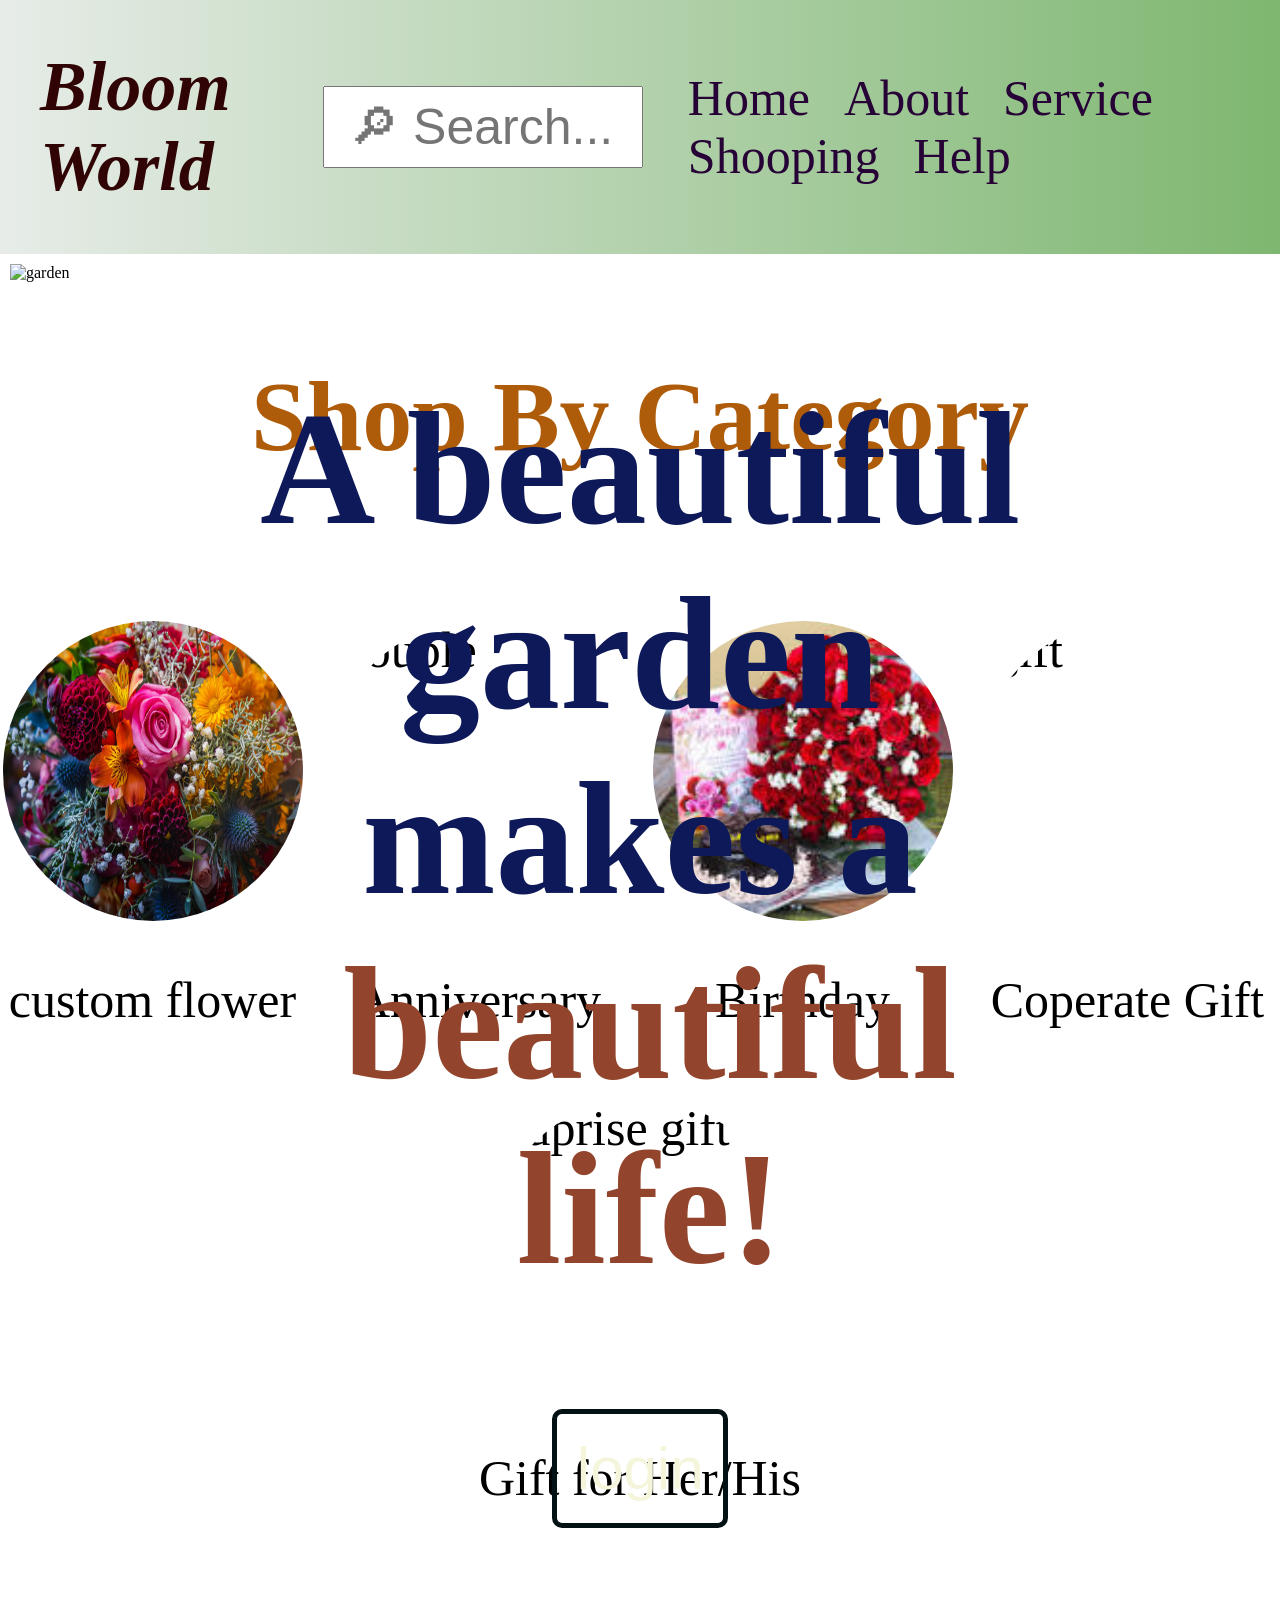
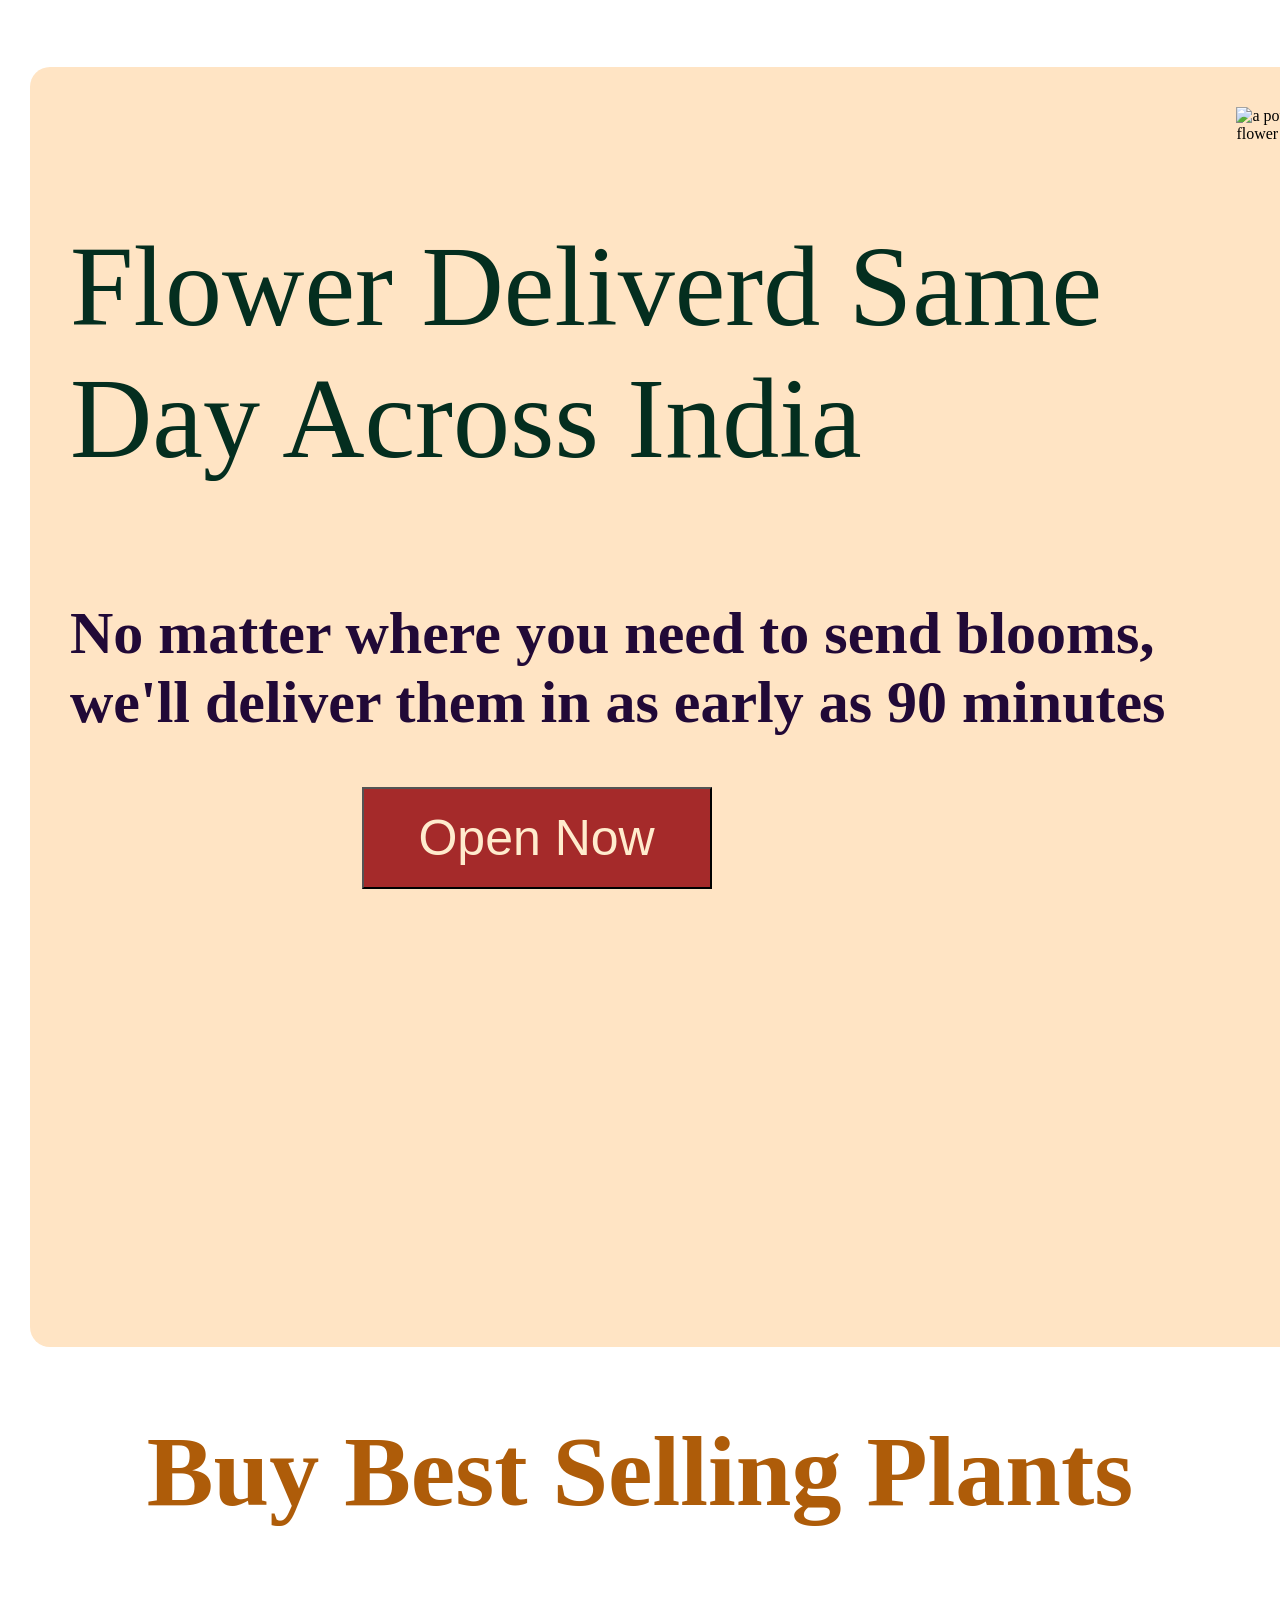
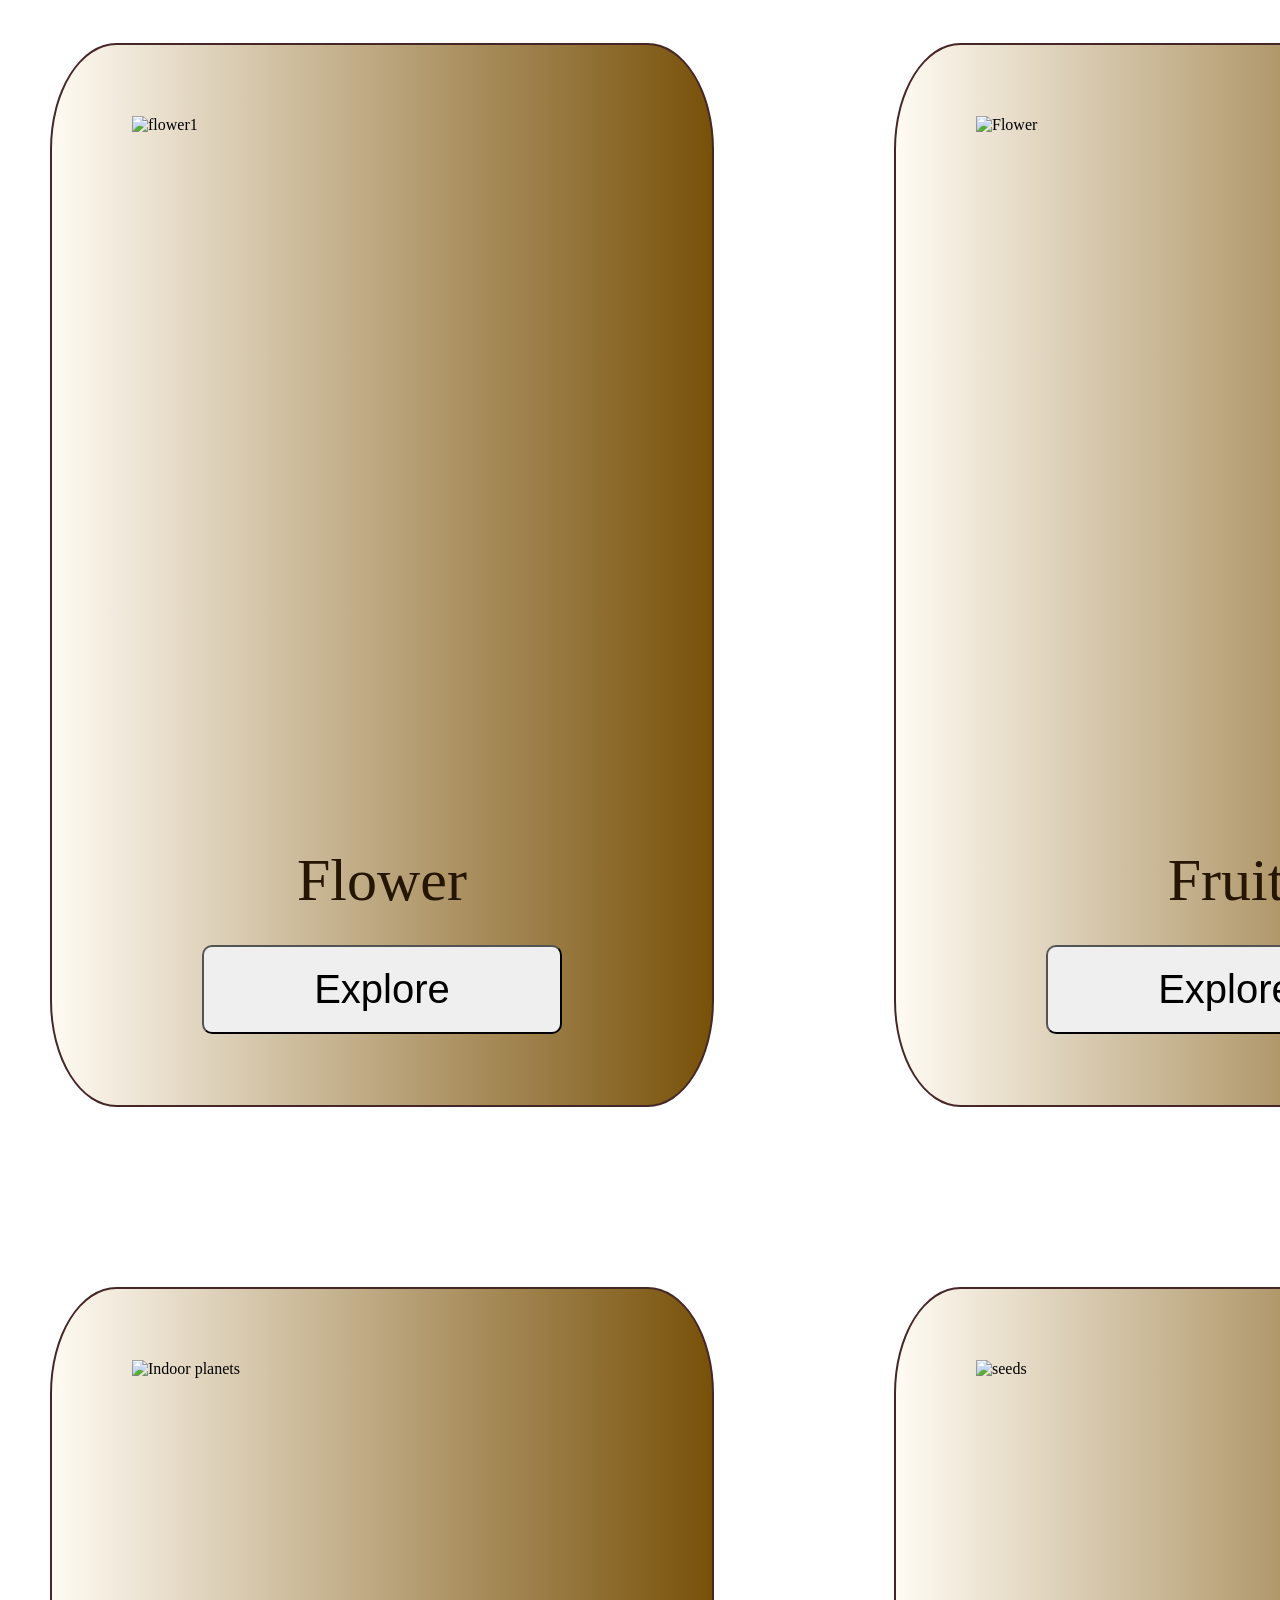
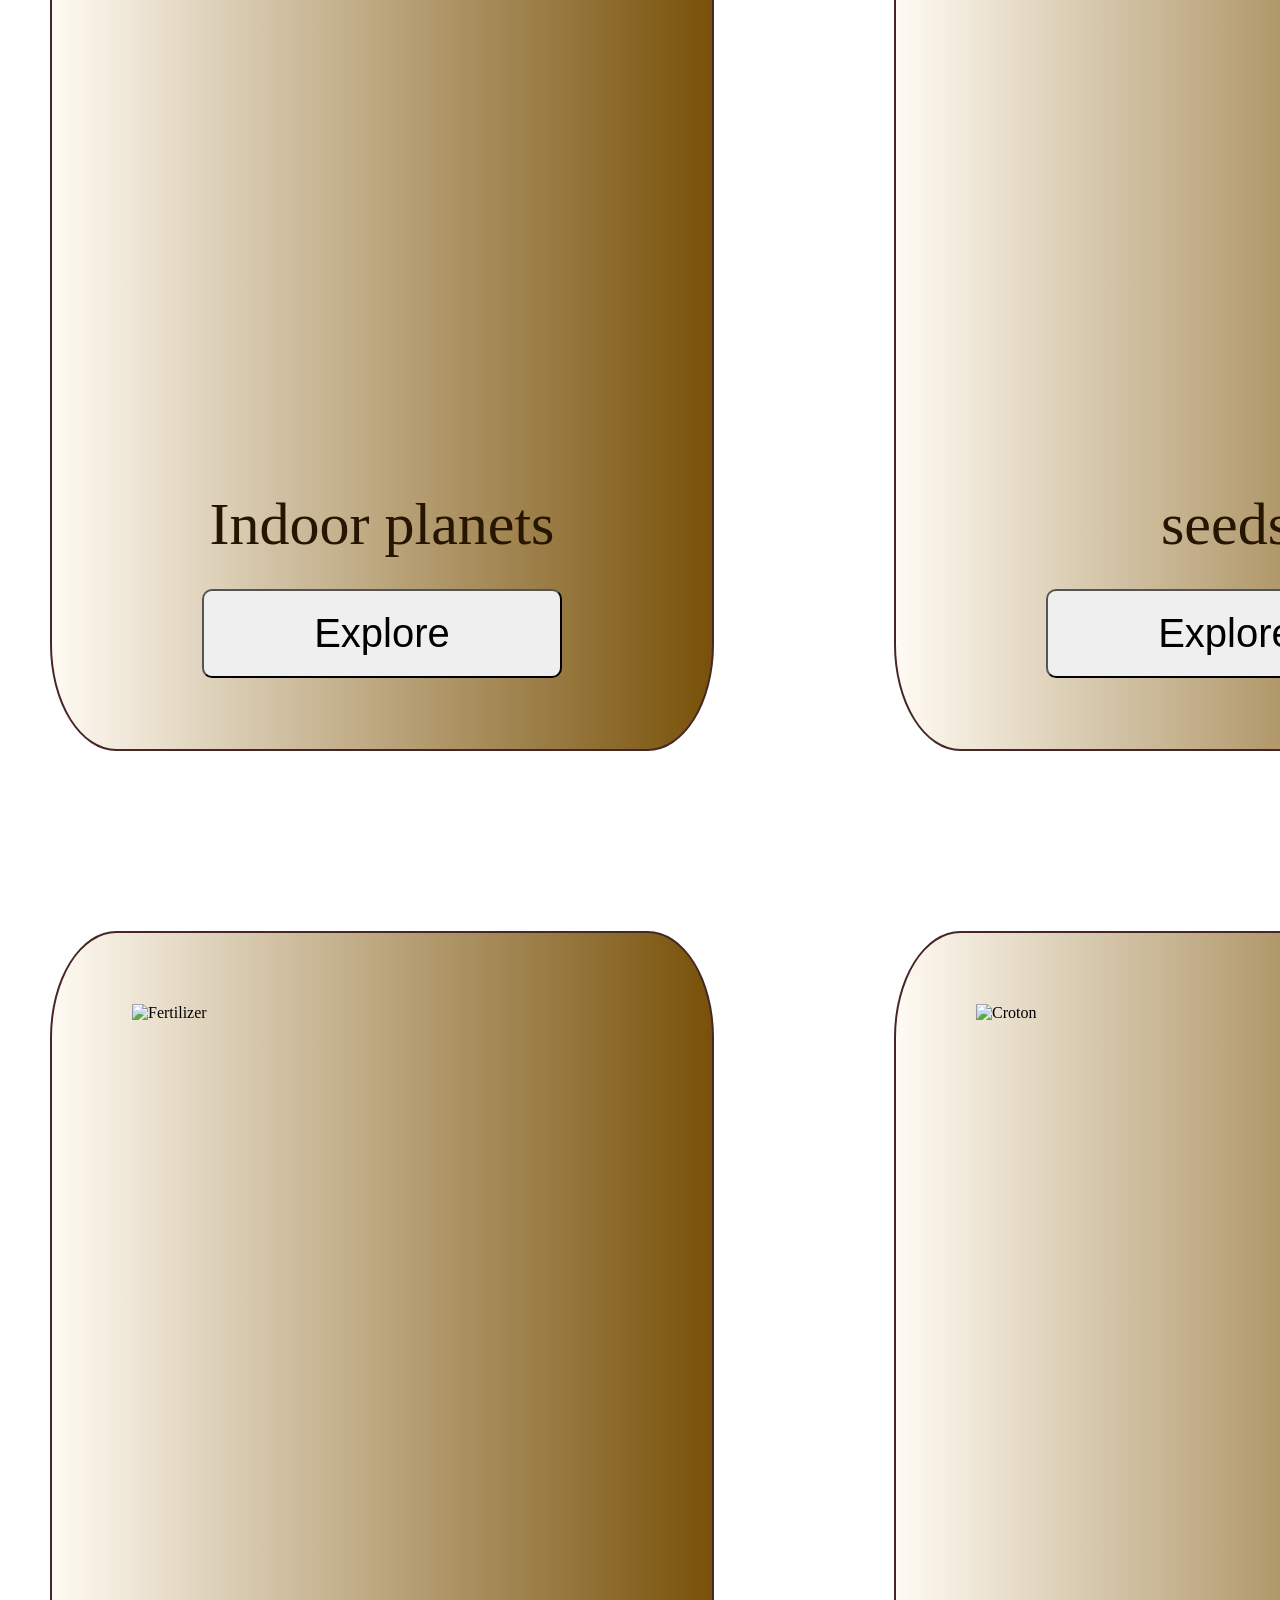
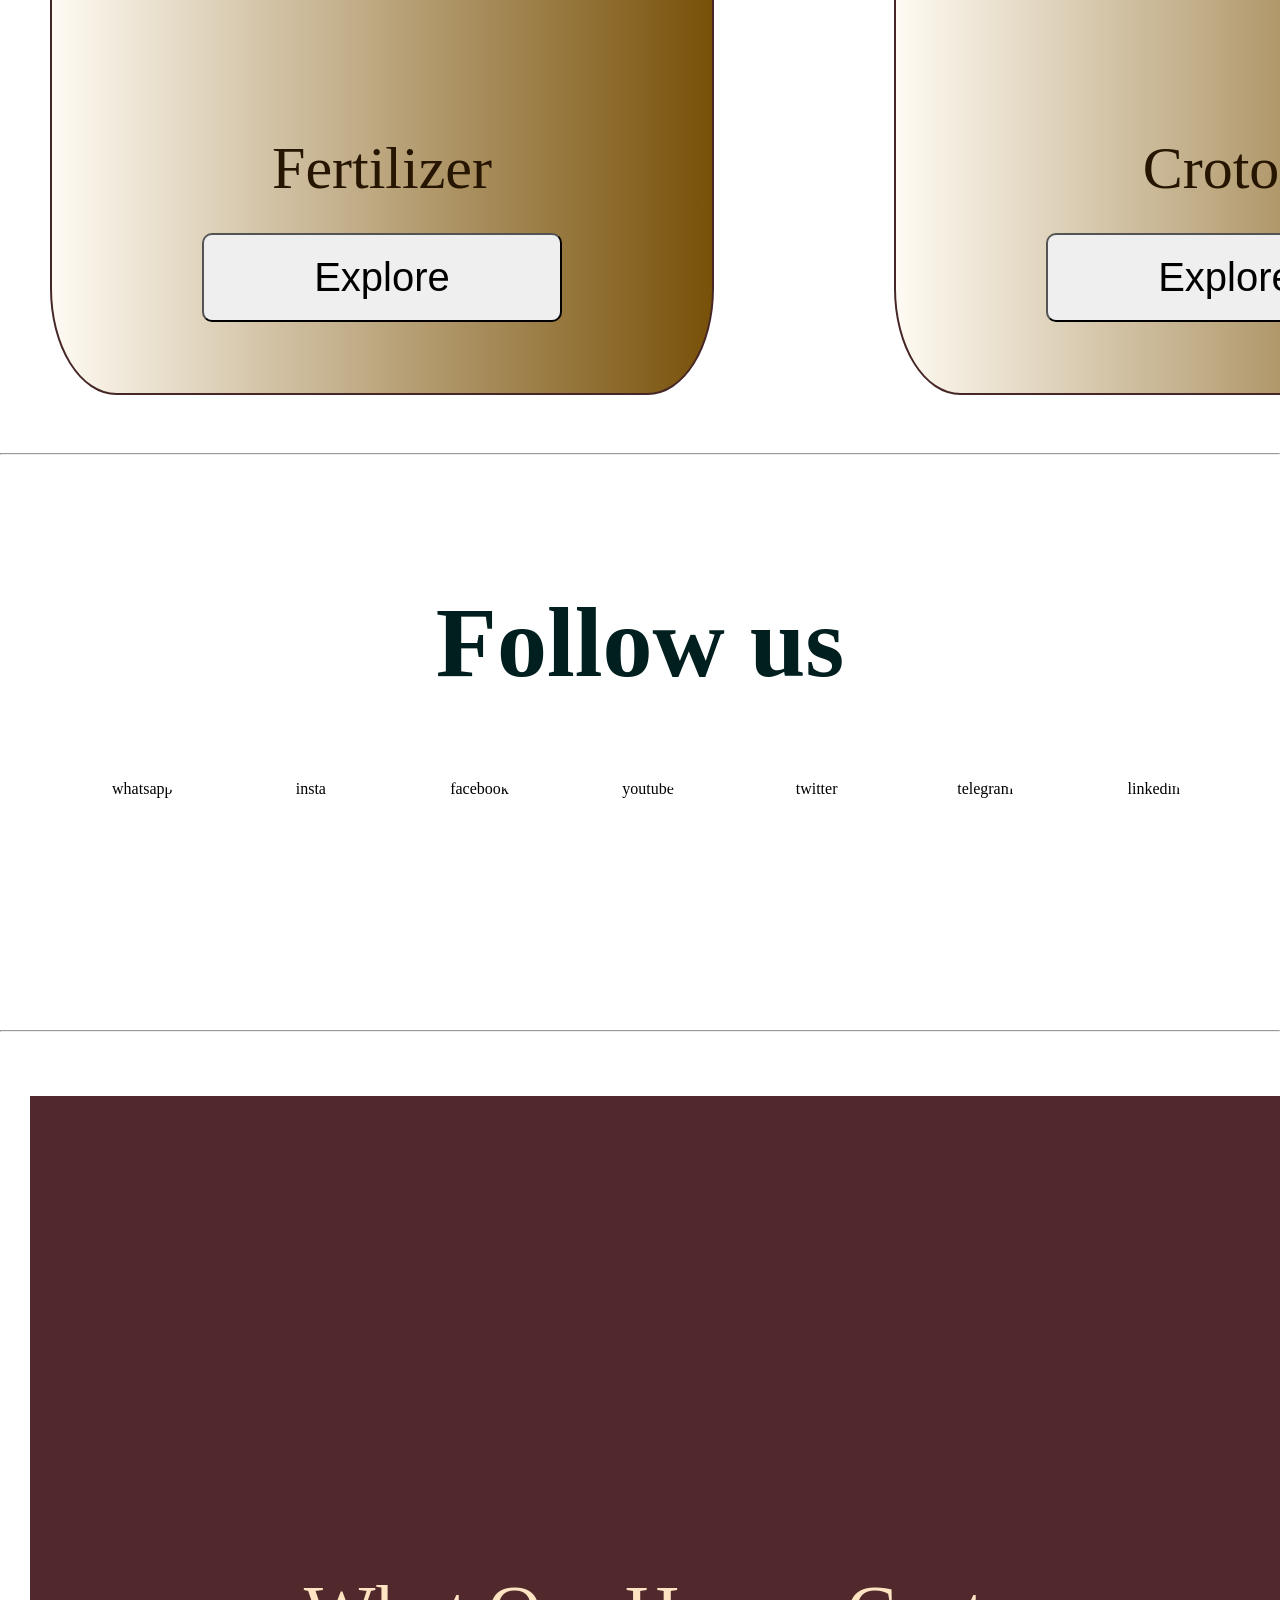
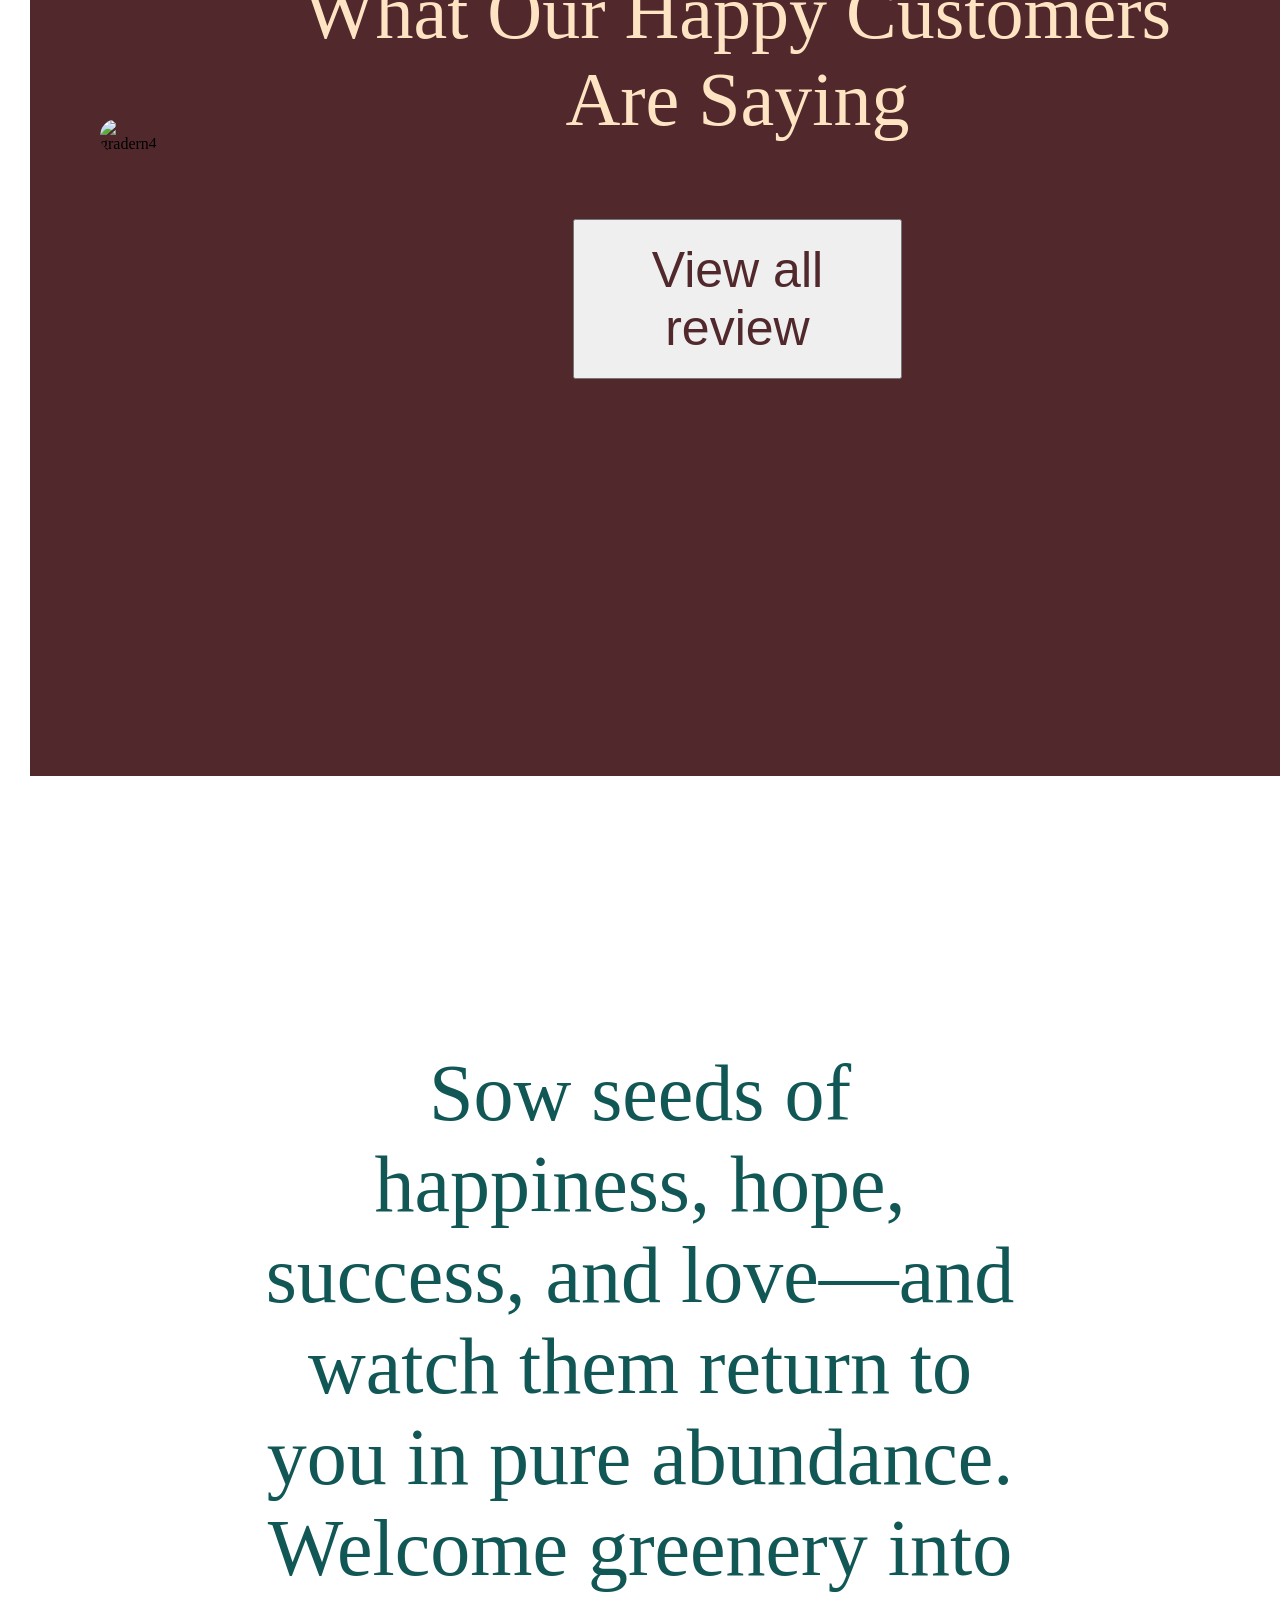
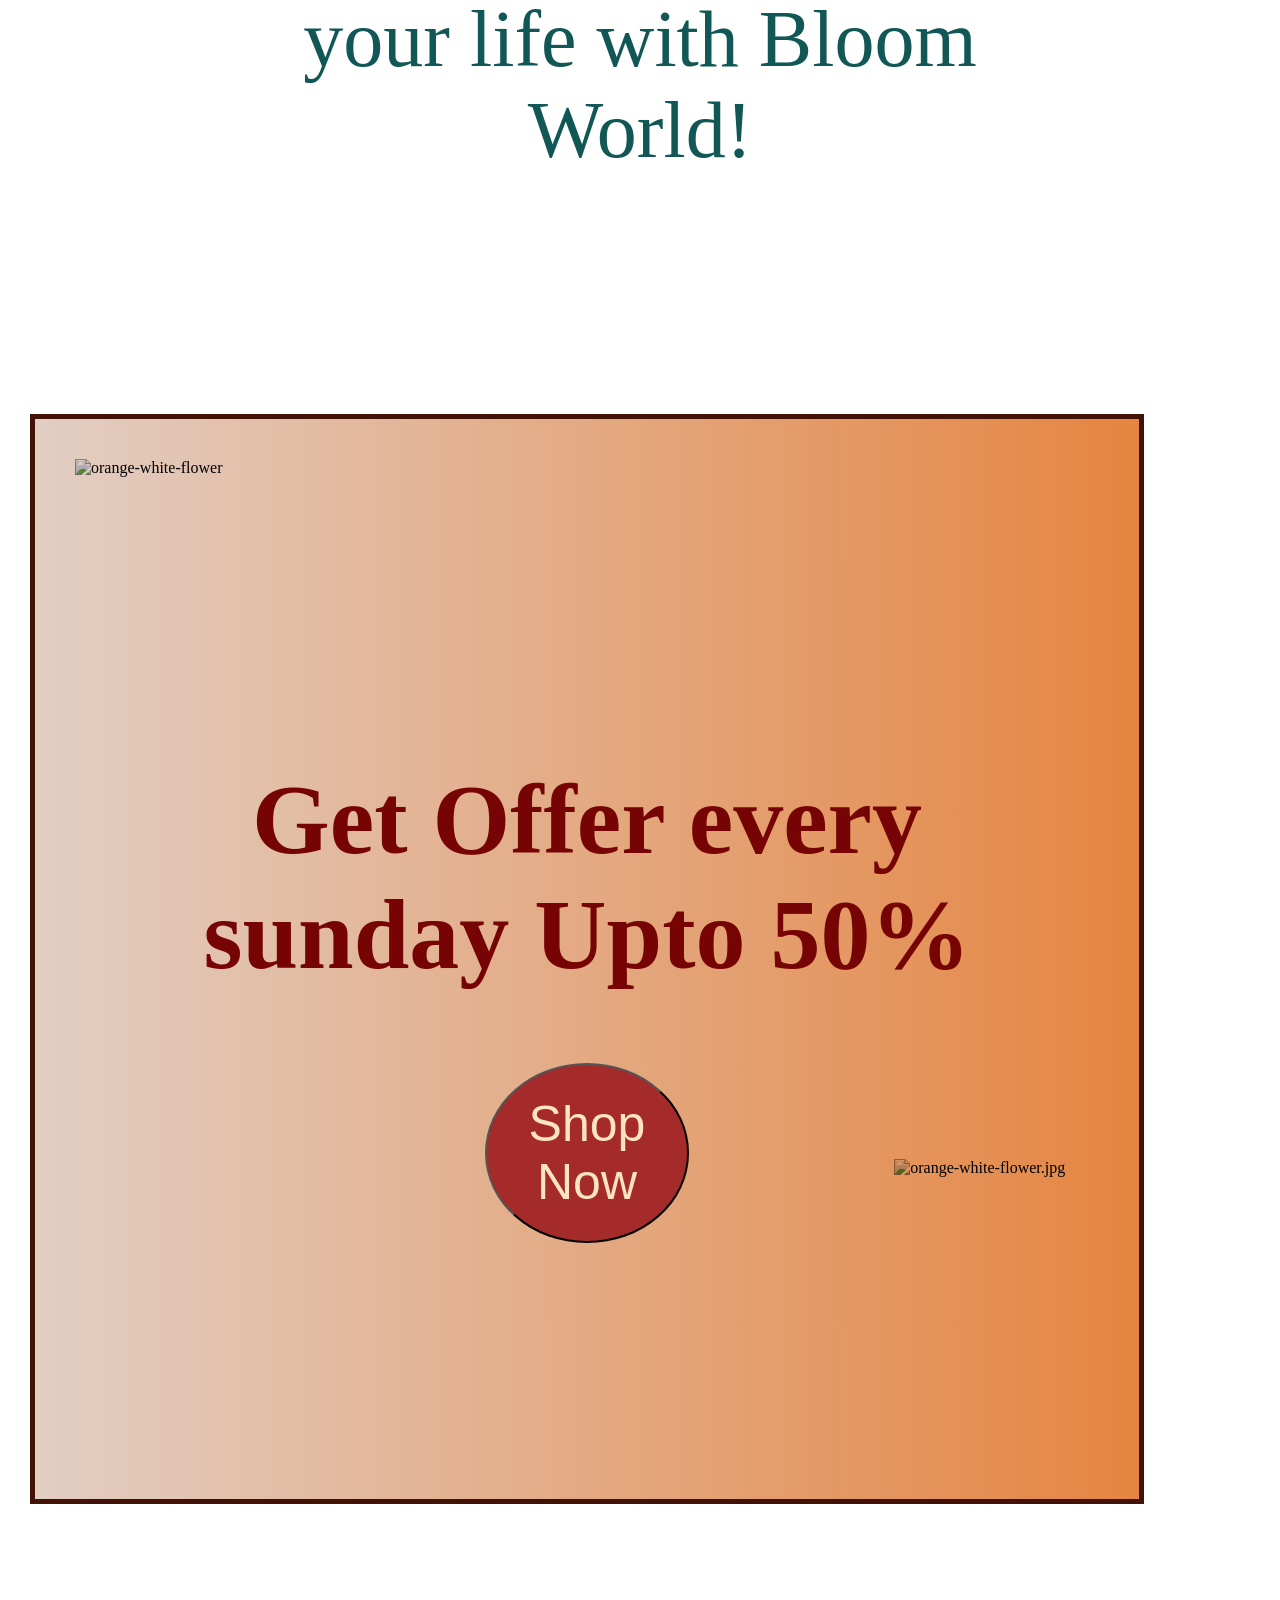
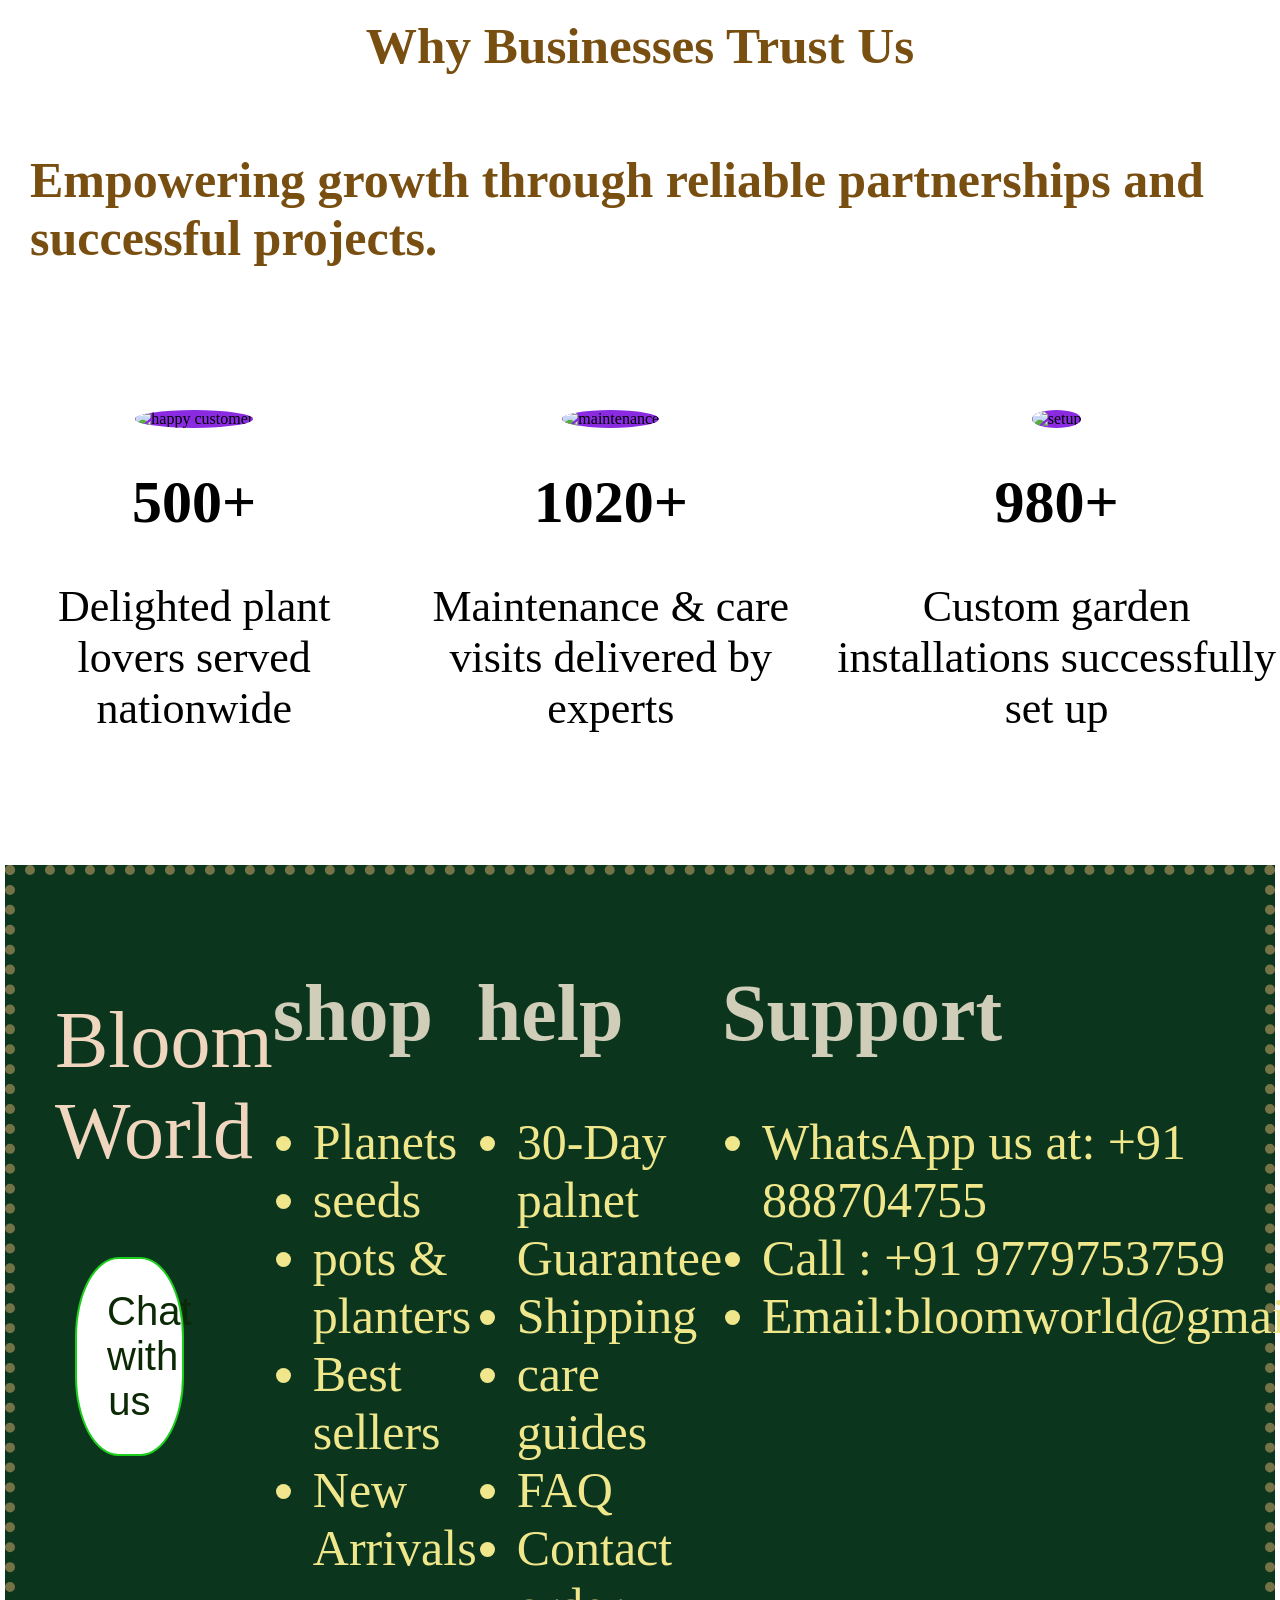
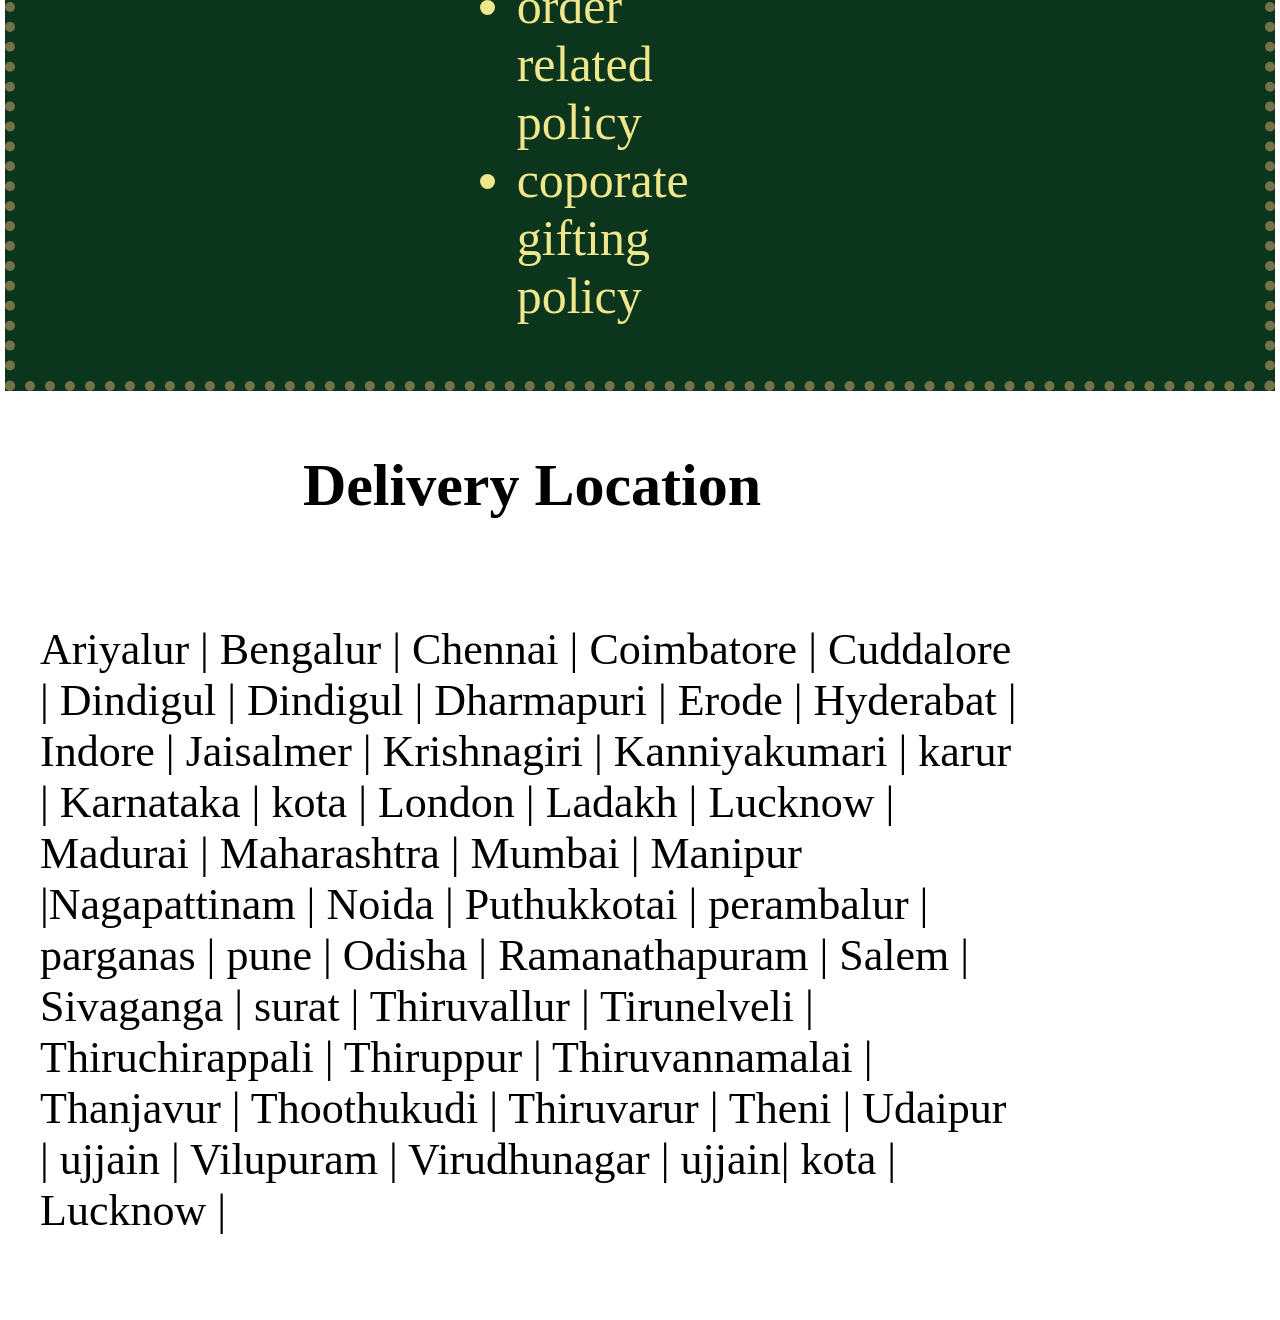
==== index.html @ 26822113 "Rename BloomWorld.html to index.html" ====
<!DOCTYPE html>
<html lang="en">
<head>
    <meta charset="UTF-8">
    <meta name="viewport" content="width=device-width, initial-scale=1.0">
    <title>Bloom world</title>
    <link rel="stylesheet" href="BloomWorld.css">
    <link rel="stylesheet" href="mediaquery.css">
</head>
<body>
  <div id="main-container">
   
    <header>
      <div class="header-box1">
         <h1>Bloom World</h1>
      </div>
      <div class="header-box2">
        <input type="text" placeholder=" 🔎︎ Search...">     
      </div>
      <div class="header-box3">
         <nav>
          <a href="#">Home</a>
          <a href="#">About</a>
          <a href="#">Service</a>
          <a href="#">Shooping</a>  
          <a href="#">Help</a>  
         </nav>
      </div>
     </header>
      <div id="gardern">
       <img src="image/flower garden.avif" alt="garden" id="gardern-img">
    </div>
     <div id="image-quotes">
        <h1>A beautiful garden makes a <span>beautiful life!</span>  </h1>
         <div class="login"><p>login</p></div> 
     </div>
   
   <session>
      <h1 id="available-cag">Shop By Category</h1>
    <div id="list">

      <div class="list1">
        <img src="flower.jpg" alt="flower">
        <p>custom flower</p>
      </div>
      <div class="list1">
         <img src="D:\css\css task\couple.jpg" alt="couple">
          <p>Anniversary</p>    
      </div>
      <div class="list1">
         <img src="cake.jpg" alt="cake">
          <p>Birthday</p>
      </div>
      <div class="list1">
         <img src="D:\css\css task\gift bag.jpg" alt="gift">
          <p>Coperate Gift</p>
      </div>
     <div class="list1">
         <img src="D:\css\css task\suprise gift.jpg" alt="suprise gift">
         <p>Gift for Her/His</p>
     </div>
     </div>
    </session>
    
    <session id="potpic">
     <div>
        <p>Flower Deliverd Same Day Across India</p>
        <h2>No matter where you need to send blooms, we'll deliver them in as early as 90 minutes</h2>
        <button>Open Now</button>
     </div>
        <div> <img src="D:\css\css task\a pot flower.jpg" alt="a pot flower"></div>     
    </session>

    <div id="palnet-conatiner">
        <h1>Buy Best Selling Plants</h1>
        <div class="palnet-List">
           <div class="palnet-button">
             <img src="image\flower1.jpg" alt="flower1">
             <p>Flower</p>
             <button>Explore</button>
            </div>
            <div class="palnet-button"><img src="D:\css\css task\image\fruit1.jpg" alt="Flower">
             <p>Fruit</p>
            <button>Explore</button>
          </div>
           <div class="palnet-button"> <img src="D:\css\css task\image\Hangingplanet1.jpg" alt="Hanging Planets">
           <p>Hanging Planets</p>
          <button>Explore</button>
        </div>
            <div class="palnet-button"><img src="D:\css\css task\image\indoorplanet1.jpg" alt="Indoor planets">
             <p>Indoor planets</p>
            <button>Explore</button>
          </div>
            <div class="palnet-button"><img src="D:\css\css task\image\seed.jpg" alt="seeds">
             <p>seeds</p>
            <button>Explore</button>
          </div>
            <div class="palnet-button"><img src="D:\css\css task\image\comboflower.jpg" alt="Combo flowers">
             <p>Combo flowers</p>
             <button>Explore</button>
            </div>
            <div class="palnet-button"><img src="D:\css\css task\image\fertilizer.jpg" alt="Fertilizer">
             <p>Fertilizer</p>
             <button>Explore</button>
            </div>
            <div class="palnet-button"><img src="D:\css\css task\image\Croton.jpg" alt="Croton">
             <p>Croton</p>
             <button>Explore</button>
            </div>
            <div class="palnet-button"><img src="D:\css\css task\image\vegetable.jpg" alt="Vegetable">
             <p>Vegetable</p>
             <button>Explore</button>
            </div>
        </div>
    </session>
    
    <hr>
   
    <session id="Follow-site-head">
        <h1>Follow us</h1>
        <div id="Follow-site-categ">
          <img src="D:\css\css task\image\whatsapp.jpg" alt="whatsapp">
          <img src="D:\css\css task\insta.jpg" alt="insta">
          <img src="D:\css\css task\facebook.jpg" alt="facebook">
          <img src="D:\css\css task\image\youtube.png" alt="youtube">
          <img src="D:\css\css task\image\twitter.jpg" alt="twitter">
          <img src="D:\css\css task\image\telegram.jpg" alt="telegram" >
         <img src="D:\css\css task\image\linkedin.png" alt="linkedin">
        </div>
    </session>

    <hr>

    <session id="review-session">    
         <div class="review-session1">
             <img src="D:\css\css task\image\garden4.jpg" alt="gradern4">          
        </div> 
        <div class="review-session2">
             <p class="para">What Our Happy Customers Are Saying</p>
             <button>View all review</button>
        </div> 
    </session>


<session>
  <div id="plant-quotes1">
    <p>Sow seeds of happiness, hope, success, and love—and watch them return to you in pure abundance. Welcome greenery into your life with Bloom World!</p>
  </div>
</session>


    <session id="flower-template">
        <div class="flower-offer-sess1">
            <img src="D:\css\css task\image\orange-white-flower.jpg" alt="orange-white-flower"> 
        </div>
       <div class="flower-offer-sess2">
         <h1 >Get Offer every sunday Upto 50%</h1>
         <button>Shop Now</button>
       </div>
       <div class="flower-offer-sess3">
            <img src="D:\css\css task\image\orange-white-flower.jpg" alt="orange-white-flower.jpg">
            </div>
        </div>
    </session>
    
<session id="maintanance-service">
<div class="maintance-purpose">
  <h1>Why Businesses Trust Us</h1>
  <h2>Empowering growth through reliable partnerships and successful projects.</h2>
</div>
<div class="service-container">
  <div class="service-box1">
    <img src="D:\css\css task\image\happy customer.jpg" alt="happy customer">
    <h1>500+</h1> 
       <p> Delighted plant lovers served nationwide</p></div> 
  <div class="service-box1">
    <img src="D:\css\css task\image\maintenance.jpg" alt="maintenance"> 
   <h1>1020+</h1> 
     <p> Maintenance & care visits delivered by experts</p></div>
  <div class="service-box1">
    <img src="D:\css\css task\image\setup.jpg" alt="setup">
  <h1>980+</h1> 
     <p> Custom garden installations successfully set up</p></div>
     </div>
</session>

    <footer>
      <div  class="footerbox1">  
        <p>Bloom World</p>
        <button>Chat with us</button>
      </div>
      <div  >
        <h1>shop</h1>
        <ul>
            <li>Planets</li>
            <li>seeds</li>
            <li>pots & planters</li>
            <li>Best sellers</li>
            <li>New Arrivals</li>
        </ul>
      </div>
      <div >
        <h1>help</h1>
        <ul>
            <li>30-Day palnet Guarantee</li>
            <li>Shipping</li>
            <li>care guides</li>
            <li>FAQ</li>
            <li>Contact</li>
            <li>order related policy</li>
            <li>coporate gifting policy</li>

        </ul>

       </div >
       <div>
        <h1>Support</h1>
        <ul>
            <li>WhatsApp us at: +91 888704755</li>
            <li>Call : +91 9779753759</li>
            <li>Email:bloomworld@gmail.com</li>
            
        </ul>
      </div>
    </footer>   
    <div id="delivery-location-info">
      <h1>Delivery Location</h1>
      <div class="location">
          <p> Ariyalur  | Bengalur | Chennai | Coimbatore | Cuddalore | Dindigul | Dindigul | Dharmapuri | Erode | Hyderabat | Indore | Jaisalmer | Krishnagiri | Kanniyakumari | karur | Karnataka | kota | London | Ladakh | Lucknow 
            | Madurai | Maharashtra | Mumbai | Manipur |Nagapattinam | Noida | Puthukkotai | perambalur | parganas | pune | Odisha | Ramanathapuram | Salem  | Sivaganga | surat | Thiruvallur | Tirunelveli |
             Thiruchirappali | Thiruppur | Thiruvannamalai | Thanjavur | Thoothukudi | Thiruvarur | Theni | Udaipur | ujjain | Vilupuram | Virudhunagar | ujjain| kota | Lucknow | </p>

      </div>
    </div>
  </div>
</body>
</html>
---- BloomWorld.css ----
body{
    box-sizing: border-box;
    margin: 0px;
    padding: 0px;  
}
#main-container{
    width: 100%;
    overflow: hidden;
  
}
header{
    display: flex;
    justify-content: space-between;
    align-items: center;
    padding: 0px 40px;
    background:linear-gradient(to right,rgb(231, 236, 232),rgb(126, 183, 112)) ;
}
.header-box1 h1{
    font-size: 4.375rem;
    color: rgb(48, 4, 4);
    font-style: italic;
    animation: head;
    animation-duration: 5s;
    animation-iteration-count: infinite;
}
@keyframes head {
    50%{
     opacity: 0;
        transform: translateZ(20px);
    }
    100%{
        opacity: 1;
        transform: translateZ(10px);       
    } 
}

.header-box2{
   width: 40%;
   margin: 0px 30px;      
}
.header-box2 input{
   width: 100%;
   box-sizing: border-box;
   padding: 10px;
   font-size: 3.125rem;
}
.header-box3 a{
    font-size: 50px;
    text-decoration: none;
    padding: 0px 15px;
    color: rgb(38, 2, 54);
    text-decoration: none;
}

#gardern{
    position:relative;
    width: 100%;
    overflow: hidden;
}
#gardern-img{
    width: 100vw;
    height: 100vh;
    margin: 10px;
    object-fit: cover; 
}
#image-quotes{
    position: absolute;
    display: flex;
    justify-content: center;
    align-items: center;
    flex-direction: column;
    font-size: 5rem;
    width: 100%;
    color: rgb(14, 25, 89);
    top: 30%;
   
}
#image-quotes h1{
     display: flex;
     flex-direction: column;
     text-align: center;
     width: 70%;
}
#image-quotes h1 span{
    padding-left:20px ;
   color: rgb(147, 68, 44);
}
#image-quotes .login  {
    width:13%;
    text-align: center;
     border-radius: 10px;
     border: 5px solid rgb(4, 17, 20);
     
}
#image-quotes .login p{
    font-size:3.75rem;
    padding: 20px;
    margin: auto;
    font-family: 'Gill Sans', 'Gill Sans MT', Calibri, 'Trebuchet MS', sans-serif;
    transition: 1s;
    color: beige;
    animation: login;
    animation-duration: 3s;
    animation-iteration-count: infinite;
}
@keyframes login {
    50%{
     opacity: 0;
        transform: translateZ(20px);
      
    }
    100%{
        opacity: 1;
        transform: translateZ(10px);    
        color: rgb(172, 234, 164);
    } 
}
#image-quotes .login:hover{
    background-color: rgb(111, 155, 117);
    color: darkgreen;
}


#available-cag{
    display: flex;
    justify-content: center;
    align-items: center;
    font-size: 6.25rem;
    color: rgb(174, 92, 9);
}
 #list{
       display: flex;
       gap: 20px;
       flex-wrap: wrap;
       justify-content: space-around;
       align-items: center;
       padding: 80px 0px;
}
.list1 img{
    width: 300px;
    height: 300px;
    border-radius: 50%;
}
.list1{
    display: flex;
    justify-content: center;
    align-items: center;
    flex-direction: column;
    font-size: 3.125rem ;   
}


#potpic{
    display: flex;
    justify-content: space-between;
    width:95%;
    padding: 40px;
    height: 1200px;
    margin:30px ;
    background-color: bisque;
    border-radius: 20px;
}
#potpic img{
    width: 40vw;
}
#potpic p {
    width:100%;
    font-size: 7.125rem;
    color: rgb(4, 46, 31);
}
#potpic h2{
    width:100%;
    font-size: 3.75rem ;
    color: rgb(33, 9, 55);
}
#potpic button {
    width:30%;
    font-size: 50px;
    background-color: brown;
    color:blanchedalmond;
    margin-left: 25%;
    padding: 20px;
}
#potpic button:hover {
    background-color: bisque;
    color: brown;
}

#palnet-conatiner {
    width: 100%;
    
}
#palnet-conatiner h1{
    display: flex;
    justify-content: center;
    align-items: center;
    font-size: 6.25rem ;
    color: rgb(174, 92, 9);
    margin-bottom: 5%;
}
.palnet-List{
    display: grid;
    grid-template-columns: repeat(3,1fr);
    gap: 80px; 
    justify-items: center;
    align-items: center;
}
.palnet-button{
    display: flex;
    flex-direction: column;
    justify-content:center;
    align-items: center;
    width: 600px;
    height: 1000px;
    background:linear-gradient(to right,rgb(255, 251, 243),rgb(120, 81, 9));
    border-radius: 10%; 
    padding: 30px;
    margin: 50px;
    object-fit: cover;
    transition: 2s ease-in-out;
    border: 2px solid rgb(70, 38, 38);
}
.palnet-button:hover{
    background:linear-gradient(to right,rgb(247, 189, 74),rgb(119, 118, 115));
    transition: 2s ease-in-out;
     transform: scale(1.1);
}

.palnet-button img{ 
    width: 500px;
    height: 700px;
    border-top-right-radius: 50%;
    border-bottom-left-radius: 20%;
    overflow: hidden;
}

.palnet-button p{
    color:rgb(37, 21, 1);
    font-size: 3.75rem ;
    margin: 30px;
}
.palnet-button p:hover{
    color:rgb(37, 21, 1);
    font-size:  6.25rem ;
    color: blanchedalmond;
}

.palnet-button button{
    width:60%;
    font-size: 2.5rem ;
    padding:20px;
    border-radius: 10px;
}
.palnet-button button:hover{
    background-color:rgb(209, 203, 158) ;
}


#Follow-site-head{
    display: flex;
    flex-direction: column;
    text-align: center;
    margin: 50px;
   
}
#Follow-site-head h1{
     font-size:  6.25rem;
     color: rgb(2, 31, 31);
     margin: 80px 10px;
}
#Follow-site-head #Follow-site-categ{
    display: flex;
    justify-content: space-evenly;
    align-items: center;
    flex-direction:row;
   
}
#Follow-site-head #Follow-site-categ img{
    width:200px;
    height: 200px;
    border-radius: 50%;
}


#review-session{
   width:95%;
    padding: 40px;
    height: 1200px;
    margin: 5% 30px  ;
    display: flex;
    justify-content: center;
    align-items: center;
    background-color: rgb(81, 41, 44);
}

#review-session .review-session1 img{
  width: 1300px;
  height:1200px ;
  margin: 30px;
  border-radius: 20px;
}
#review-session .review-session2{
    display: flex;
    flex-direction: column;
    justify-content: center;
    align-items: center;
}
#review-session .review-session2 .para{
    text-align: center;
    font-size:  4.75rem;
    width: 80%;
    color: bisque;
    padding: 0px;
}
#review-session .review-session2 button{
    width: 30%;
    padding: 20px;
    font-size: 3.125rem;
    color:  rgb(81, 41, 44);
    font-family: 'Gill Sans', 'Gill Sans MT', Calibri, 'Trebuchet MS', sans-serif;
}
#review-session .review-session2 button:hover{
   background-color: rgb(223, 192, 167);  
}

#plant-quotes1{
    display: flex;
    justify-content: center;
    align-items: center;
    width: 100%;
   padding-top:10% ;
    padding-bottom:10% ;
    text-align: center;  
}
#plant-quotes1 p{
    width: 60%;
    color: rgb(17, 87, 85);
    font-size: 5rem ;
}

#flower-template{
     display: flex;
     flex-direction: column;
     justify-self: center;
     align-self: center;
     margin:30px ;
      background:linear-gradient(to right,rgb(226, 206, 196),rgb(229, 133, 65));
      width: 80%;
     height: auto;
     padding: 40px;
     border: 5px solid rgb(65, 18, 5);    
}

#flower-template .flower-offer-sess1{
    display: flex; 
    width: 50%; 
     height: 300px;   
}
#flower-template .flower-offer-sess1 img{
     width: 40%;
    height: 70%;
    mix-blend-mode: multiply;
}
#flower-template .flower-offer-sess2{
     display: flex;
     justify-content: center;
     align-self: center;
     flex-direction: column;
     text-align: center;
    width: 100%;
    height: 400px;   
}
#flower-template .flower-offer-sess2 h1{
  font-size: 6.25rem;
  color: rgb(119, 4, 4);
  padding: 20px;
  gap: 40px;
}
#flower-template .flower-offer-sess2 span{
    font-style: italic;
    color: brown;
    font-size: 6.25rem;
}
#flower-template .flower-offer-sess2 button{
    display: flex;
    justify-content: center;
    align-self: center;
    width: 20%;
    padding: 30px;
    font-size: 3.125rem ;
    background-color: brown;
    color:bisque;
    border-radius: 50%;
    font-family: Impact, Haettenschweiler, 'Arial Narrow Bold', sans-serif;
}
#flower-template .flower-offer-sess2 button:hover{
    color: white;
}
#flower-template .flower-offer-sess3{
    display: flex; 
    justify-content: end;
     align-self: flex-end;
    width: 50%; 
     height: 300px;
    
}
#flower-template .flower-offer-sess3 img{
     width: 40%;
    height: 70%;
    mix-blend-mode: multiply;
}

#maintanance-service{
    padding: 10px;
   margin: 10%;
}
#maintanance-service .maintance-purpose{
    display: flex;
    justify-content: center;
    align-items: center;
    flex-direction: column;
    padding: 30px;
}
#maintanance-service .maintance-purpose h1{
     font-size: 4vmax;
     color: rgb(121, 79, 17);

}
#maintanance-service .maintance-purpose h2{
     font-size: 50px;
     color: rgb(121, 79, 17);
     padding-bottom: 20px;
}
#maintanance-service .service-container{
    display: flex;
   justify-content: space-evenly;
   align-items: center;
   text-align: center;
   padding-top: 4%;
   padding-bottom: 5%;

}
#maintanance-service .service-box1 img{
    width: 200px;
    height: 200px;
    border-radius: 50%;
    background-color: blueviolet;
}
#maintanance-service div h1{
    font-size: 3.75rem;

}
#maintanance-service div p{
    font-size: 2.75rem;
}
footer{
    display: grid;
    grid-template-columns: repeat(4,1fr);
   justify-content: space-around;
    background-color: rgb(11, 54, 29);
    border: 10px dotted rgb(116, 114, 71);
    height: auto;
    margin: 5px;
    padding: 40px;
}
footer .footerbox1  img{
   mix-blend-mode:multiply;
     
}
footer .footerbox1 p{
    font-size: 5rem ;
    color: rgb(240, 214, 191);
}
footer .footerbox1 button{
    
    width: 50%;
    font-size: 40px;
    background-color: rgb(255, 255, 255);
    color: rgb(12, 41, 6);
    padding: 30px;
    border-radius: 40%;
    border: 2px solid rgb(28, 206, 28);
    margin-left: 20px;
}
footer .footerbox1 button:hover{
    background-color: white;
    color: rgb(3, 25, 3);
}
footer div h1{
    font-size: 5rem;
    color: rgb(208, 206, 184);
   
}
footer div ul li{
    text-decoration: none;
    color: khaki;
    font-size: 3.125rem;
}
footer div ul li:hover{
    color: white;
}
#delivery-location-info{
    display: flex;
    justify-self: center;
    flex-direction: column;
    width: 80%;
    margin:10px;
    padding: 10px;
}
#delivery-location-info h1{
   
    font-size: 3.75rem;
    text-align: center;
}
#delivery-location-info .location{
  
  height: auto;
  margin: 20px;
    
}
#delivery-location-info .location p{
    font-size: 2.75rem;
}
---- mediaquery.css ----
@media screen and (max-width:600px){
#main-container{
  width: 100%;
  overflow-x: hidden;
       }
header{
  flex-direction: column;
  padding: 30px;
}
.header-box1 h1{
    font-size: 30px;
}
.header-box2{
    width: 100%;
  
}
.header-box2 input{
   font-size: 20px;
   margin-bottom: 20px;
  
}
.header-box3 a{
    font-size: 20px;
    padding: 10px;
    margin-top: 20px;
    margin-bottom: 20px; 
}

#image-quotes{
     font-size: 25px;
      top: 50%;
}
#image-quotes h1 span{
    color: aqua;
}
#image-quotes .login{
    width: 40%;
   
}
#image-quotes .login p{
     padding: 10px;
    font-size: 30px;
}

#available-cag{
    font-size: 30px;
    text-align: center;
}
.list1 img{
    width: 100px;
    height: 100px;
}
.list1{
    font-size: 40px;
}

#potpic{
     width: 70%;
      max-width: min-content;
    flex-direction: column-reverse;
    align-items:center;
     height:auto;
     margin: auto;
    overflow: hidden;
    
}
#potpic img{
    width: 300px;  
}
#potpic p {
    font-size:50px;
    font-style: italic;
}
#potpic h2 {
    font-size:30px;
    
}
#potpic button {
    width: 60%;
    font-size: 20px;
   margin-left: 20%;
   border-radius: 20px;
}

#palnet-conatiner h1{
    font-size: 30px;
    padding-top: 80px;
    text-align: center;
}
.palnet-List{    
    grid-template-columns: repeat(1,1fr);
    justify-self: center;
}
.palnet-button{
     width: 200px;
    height: 350px;
}
.palnet-button img{ 
      width: 200px;
    height: 200px;
}
.palnet-button p{
    font-size: 30px;
}
.palnet-button button{
    width:50%;
    font-size: 20px;
    padding: 10px;  
}

#Follow-site-head h1{
    font-size: 50px;
    margin:  10px;
    padding: 30px;
}
#Follow-site-head #Follow-site-categ{
    display: grid;
   grid-template-columns: repeat(4,1fr);
   gap: 40px;
   
}
#Follow-site-head #Follow-site-categ img{
      width:50px;
    height: 50px;
    
}
#review-session{
    width: 70vw;
    max-width: fit-content;
    height: auto;
    flex-direction: column;
}
#review-session .review-session1 img{
      width: 300px;
      height:400px ;
  
}
#review-session .review-session2 .para{
    width: 100%; 
    font-size: 30px;   
}
#review-session .review-session2 button{
    width: 50%;
    font-size: 20px;
   margin: 20px;
}

#flower-template{
    width: 70%;
    height: 400px;
}
.flower-offer-sess1{
    width: 50%;
    height: 150px;
 
}
.flower-offer-sess1 img{
     width: 40%;
    height: 100px;
}

#plant-quotes1 p{
    font-size: 25px;
}

#flower-template  .flower-offer-sess2{
    width: 100%;
    height: 150px;
   font-style: italic;
    padding-top: 20px;
    padding-bottom: 20px;
   
    }
#flower-template  .flower-offer-sess2 h1{
font-size: 40px;
  color: rgb(119, 4, 4);
  padding: 20px;
  gap: 20px;
}
#flower-template .flower-offer-sess1 img {
     width: 40%;
    height: 70px;
}
#flower-template .flower-offer-sess2 span{
     font-size: 40px;
}
#flower-template .flower-offer-sess2 button{
   width: 50%;
    font-size: 30px;
    padding: 10px;
    margin: auto;
}
.flower-offer-sess3{
    width: 50%; 
     height: 200px;
     margin-top: 100px;
     background: 2px solid red;
    
}
#flower-template .flower-offer-sess3 img {
     width: 40%;
    height: 70px;
}

#maintanance-service .service-container{
    flex-direction: column;
}

#maintanance-service .maintance-purpose h2{
   font-size: 2cqb;
}
#maintanance-service .service-container .service-box1 img{
    width: 100px;
    height: 100px;
}

#maintanance-service .service-container .service-box1 h1{
  font-size: 20px;
}
#maintanance-service .service-container .service-box1 p{
   font-size: 18px;
}

footer{
    display: grid;
    grid-template-columns: repeat(3,1fr);
    width: 90%;
    justify-self: center;
    height:auto;
    margin: 20px auto;
    padding: 20px;
    gap: 25px;
    text-align: center;
    box-sizing: border-box;
}
.footerbox1{
   width: 70%;
   grid-column: span 4;
   justify-content: center;
   align-items: center;
   margin: auto;
  
}
footer div  img{
        width: 100%;
        max-width: 150px;
        height: auto;
}
footer .footerbox1 p, 
    footer div h1 {
        font-size: 14px;
    }
footer div ul {
        padding: 0;
        list-style: none;
    }

    footer div ul li {
        font-size: 16px;
    }

    footer .footerbox1 button {
        width: 70%;
        font-size: 16px;
        padding: 10px;
        margin-left: 0;
        border-radius: 10px;
    }
    #delivery-location-info .location p{
       font-size: 20px;
    }
 }
   
 

 @media (min-width:601px) and (max-width:1024px){
#main-container{
    width: 100%;
    overflow-x: hidden;
       }
header{
  flex-direction: column;
  padding: 30px;
}
.header-box1 h1{
    font-size: 50px;
}
.header-box2{
    width: 80%;
}
.header-box2 input{ 
   font-size: 32px;
   margin-bottom: 20px;
}
.header-box3 a{
    font-size: 30px;
    padding: 20px;
    margin-top: 20px;
    margin-bottom: 20px; 
}

#image-quotes{
    font-size: 40px;
    top: 50%;
}
#image-quotes h1 span{
    color: aqua;
}
#image-quotes .login{
    width: 30%;
}
#image-quotes .login p{
     padding: 10px;
    font-size: 40px;
}

#available-cag{
    font-size: 50px;
}
.list1 img{
    width: 100px;
    height: 100px;
}
.list1 p{
    font-size: 15px;
}


#potpic{
    width: 70%;
    flex-direction: column-reverse;
    align-items:center;
    height:auto;
    margin: auto;
    overflow: hidden;
   
}
#potpic img{
    width: 350px;  
}
#potpic p {
    font-size:30px;
font-style: italic;

}
#potpic h2{
    font-size: 30px;
 
}
#potpic button {
    width: 60%;
    font-size: 20px;
   margin-left: 20%;
   border-radius: 20px;
}


#palnet-conatiner h1{
    font-size: 40px;
    padding-top: 80px;
}
.palnet-List{  
      
    grid-template-columns: repeat(2,1fr);
   justify-content: center;
    
}
.palnet-button{
     width: 200px;
    height: 350px;
    margin: 10px;
    text-align: center;
}
.palnet-button img{ 
      width: 200px;
    height: 250px;
}
.palnet-button p{
    font-size: 20px;
}
.palnet-button button{
    width:50%;
    font-size: 20px;
    padding: 10px;
  
}


#Follow-site-head h1{
    font-size: 50px;
    margin:  10px;
    padding: 30px;
}
#Follow-site-head #Follow-site-categ{
   gap: 40px; 
}
#Follow-site-head #Follow-site-categ img{
      width:50px;
    height: 50px;  
}


#plant-quotes1 {
    display: flex;
    justify-self: center;
    align-items: center;
    width: 60%;
    padding: 10px;
    margin: 5%;
}
#plant-quotes1 p{
   font-size: 30px;
}

#review-session{
    width: 70vw;
   height: 800px;
   flex-direction: column;
   justify-self: center;
}
#review-session .review-session1 img{
      width: 300px;
      height:400px ;
  
}
#review-session .review-session2 .para{
    width: 100%; 
   font-size: 60px;
    
}
#review-session .review-session2 button{
    width: 50%;
    font-size: 20px;
   margin: 20px;
}



#flower-template{
    width: 60%;
    height: 500px;
}
#flower-template .flower-offer-sess1{
    width: 50%;
    height: 150px;
  
}
#flower-template .flower-offer-sess1 img{
     width: 40%;
    height: 100px;
}
#flower-template .flower-offer-sess2{
    width: 100%;    
    height: 200px; 
    padding-top: 20px;
}
#flower-template .flower-offer-sess2 h1{
        width: 100%;
       color: rgb(119, 4, 4);
       gap: 20px;
       font-style: italic;
       font-size: 60px;
       
}
#flower-template .flower-offer-sess2 span{
    font-size: 30px;
}
#flower-template .flower-offer-sess2 button{
   width: 50%;
    font-size: 30px;
    padding: 10px;
    margin: auto;
}
#flower-template .flower-offer-sess3{
    width: 50%; 
     height: 300px;
     margin-top: 100px;
    
}
#flower-template .flower-offer-sess3 img{
     width: 40%;
    height: 100px;
}


#maintanance-service .service-container{  
    flex-direction: column;  
}

#maintanance-service .maintance-purpose h2{
   font-size: 2cqb;
}
#maintanance-service .service-container .service-box1 img{
    width: 100px;
    height: 100px;
}

#maintanance-service .service-container .service-box1 h1{
  font-size: 20px;
}
#maintanance-service .service-container .service-box1 p{
   font-size: 18px;
}


footer{
    display: grid;
    grid-template-columns: repeat(3,1fr);
     width: 90%;
    justify-content: center;
        height:auto;
        margin: 20px auto;
        padding: 20px;
        gap: 25px;
        text-align: center;
        box-sizing: border-box;
       
}
.footerbox1{
   width: 70%;
   grid-column: span 4;
   justify-self: center;
   align-items: center;
   margin: auto;
  
}

footer div img{
width: 100%;
        max-width: 150px;
        height: auto;

}footer .footerbox1 p{
    font-size:35px ;
}
  footer div h1 {
        font-size: 30px;
    }
footer div ul {
        padding: 0;
        list-style: none;
    }

    footer div ul li {
        font-size: 20px;
    }

    footer .footerbox1 button {
        width: 60%;
        font-size: 18px;
        padding: 10px;
        margin-left: 0;
        border-radius: 10px;
    }
 #delivery-location-info .location p{
       font-size: 30px;
    }
     }
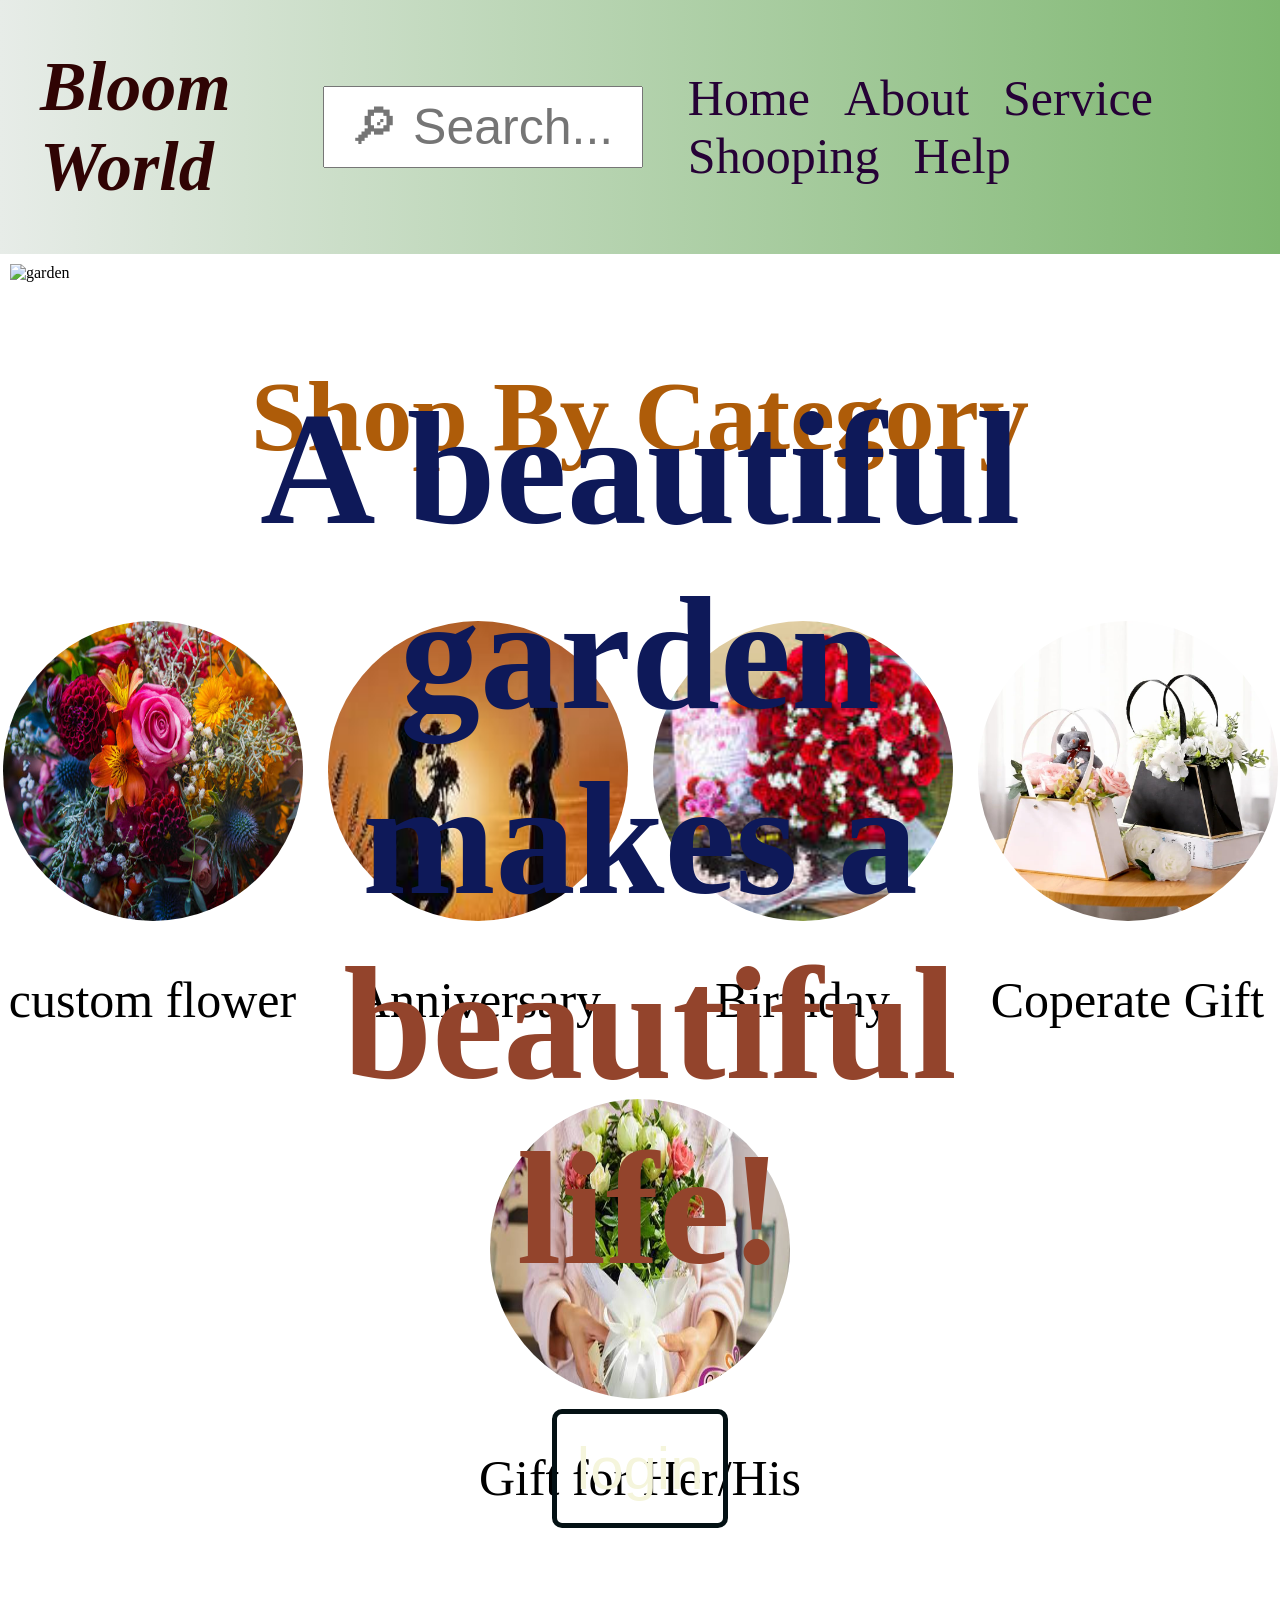
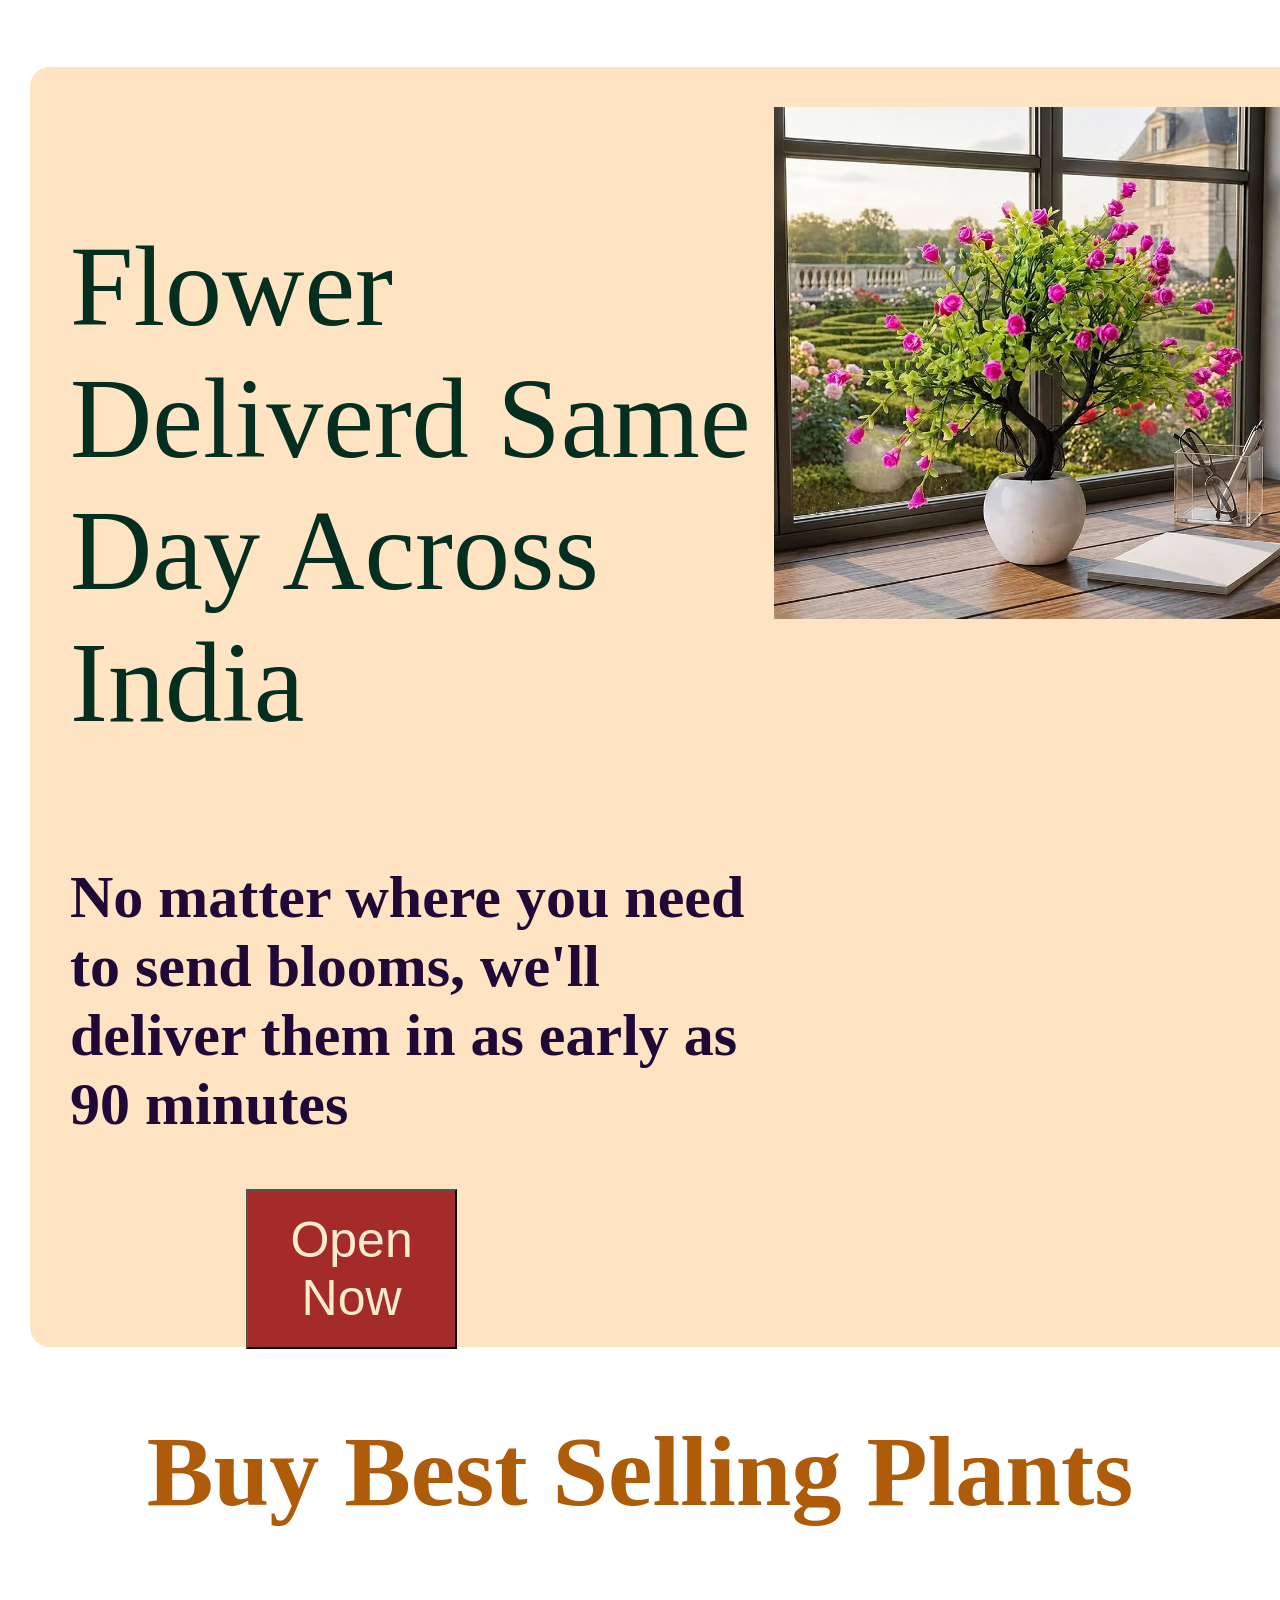
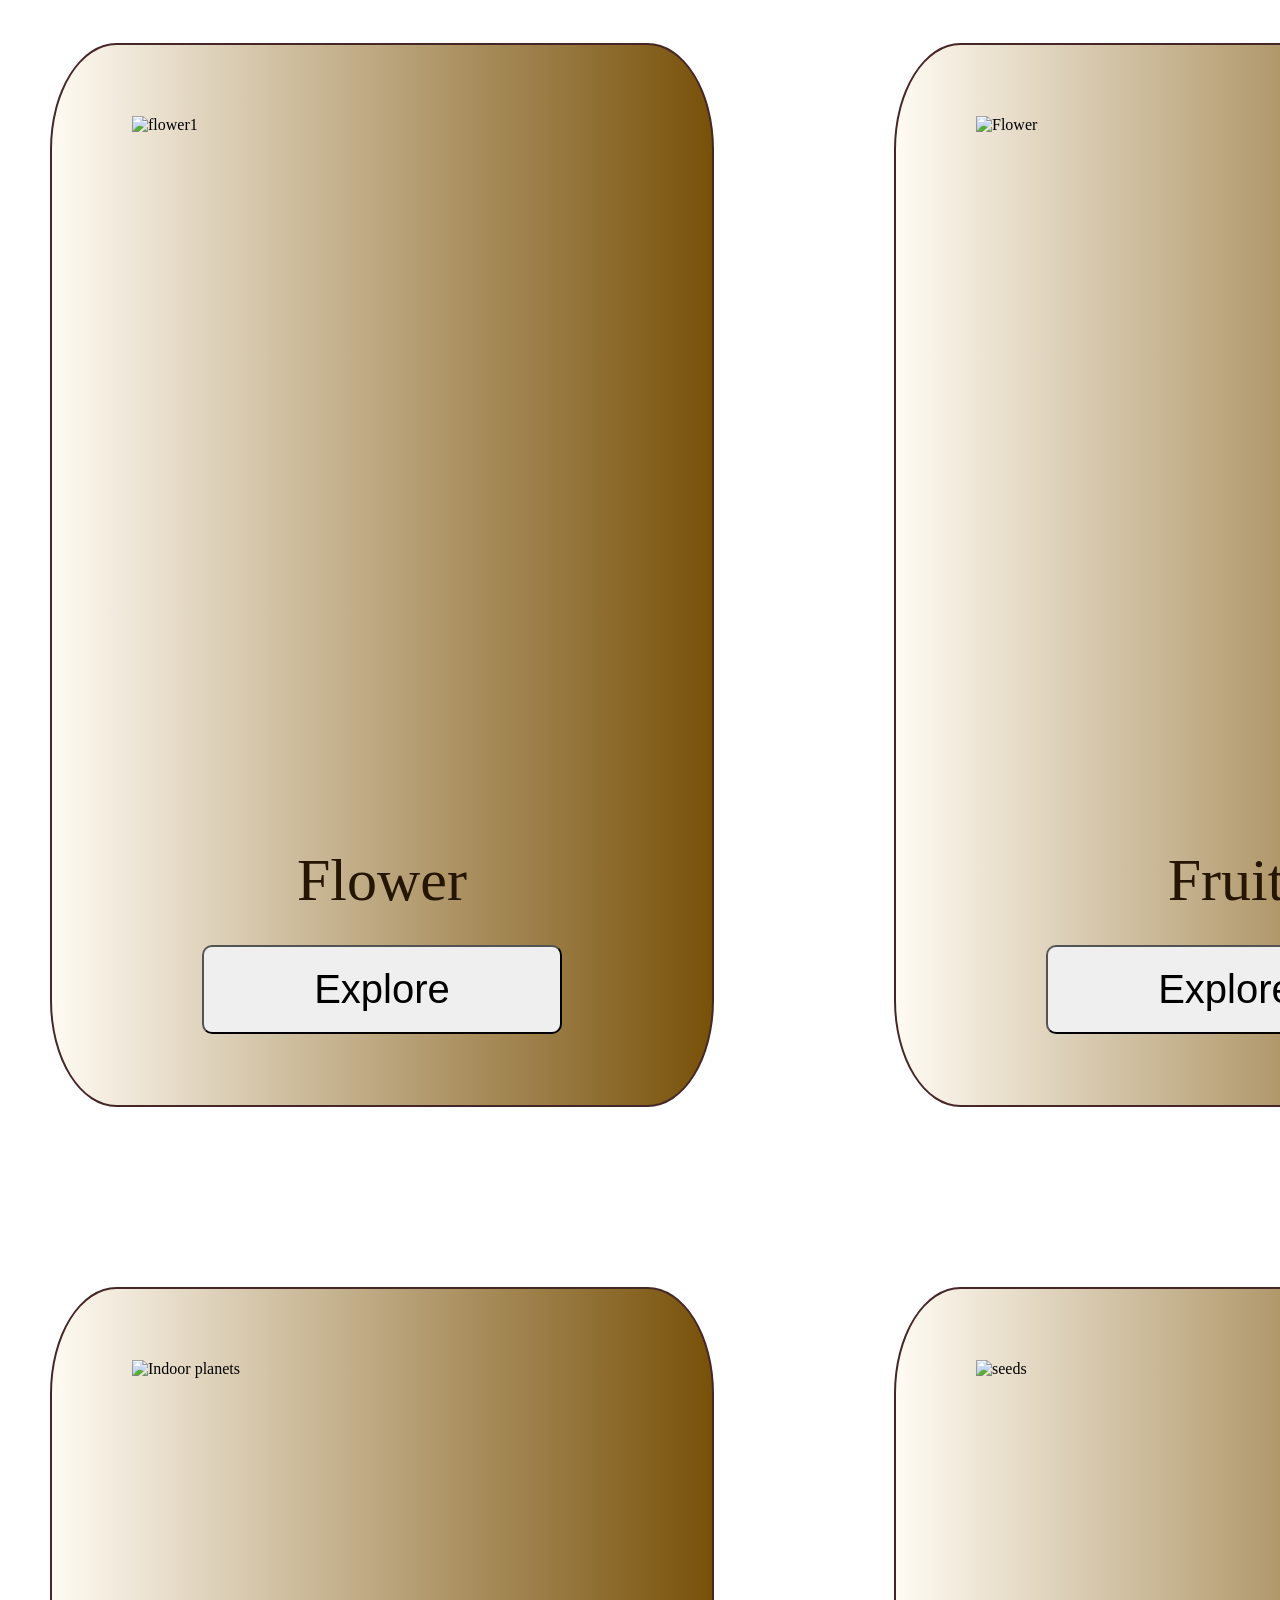
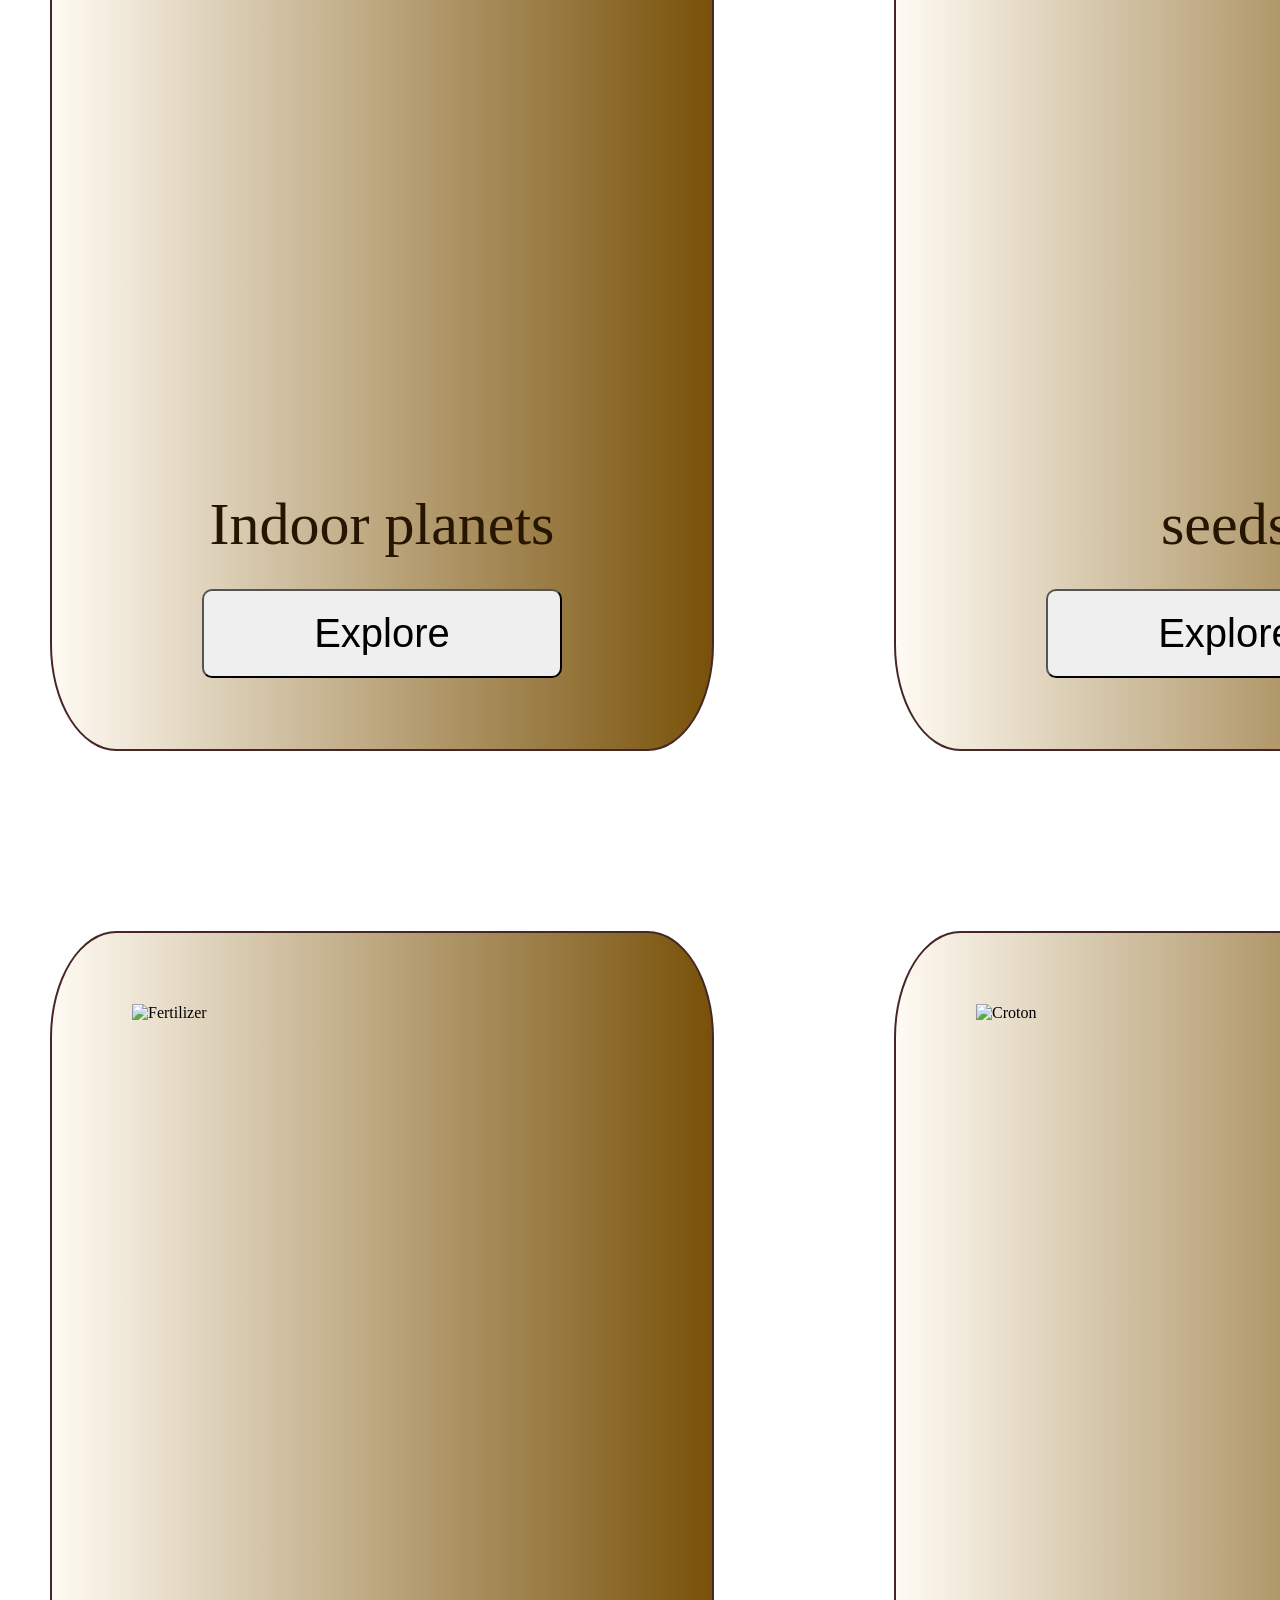
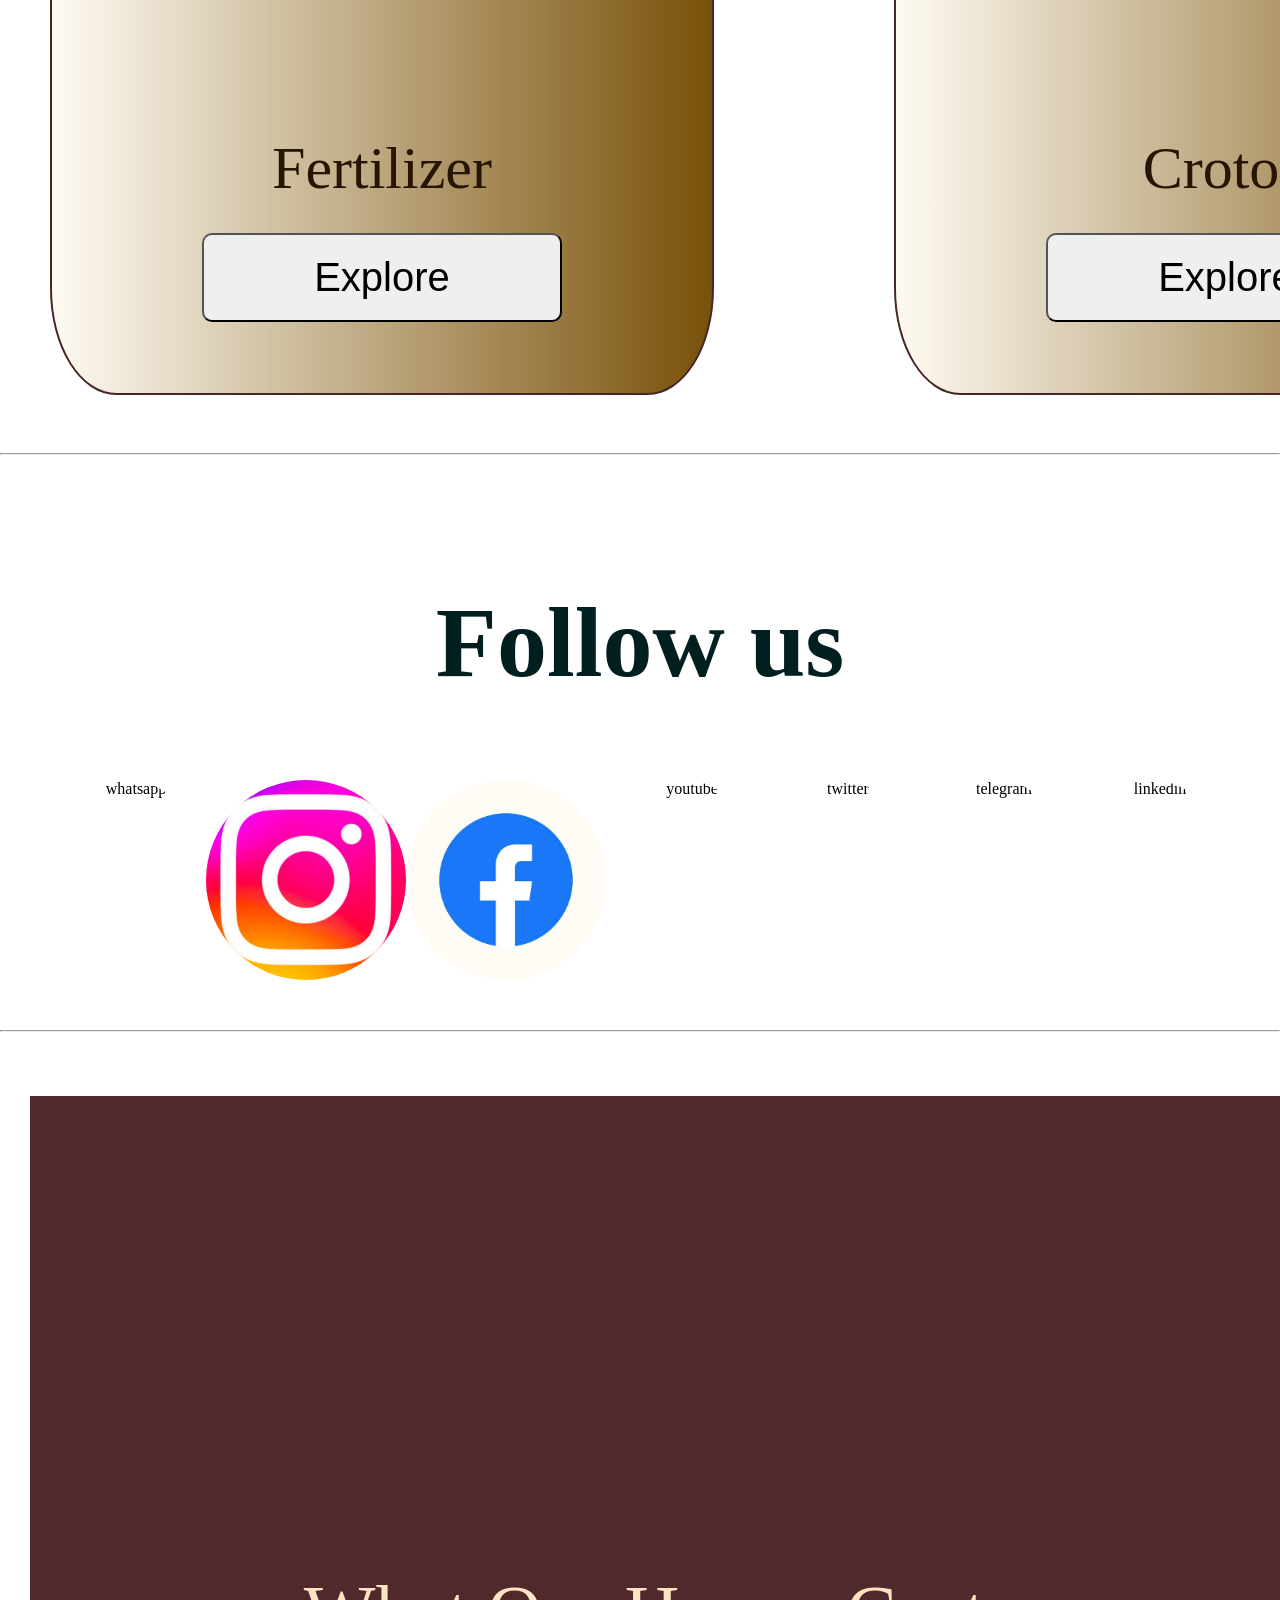
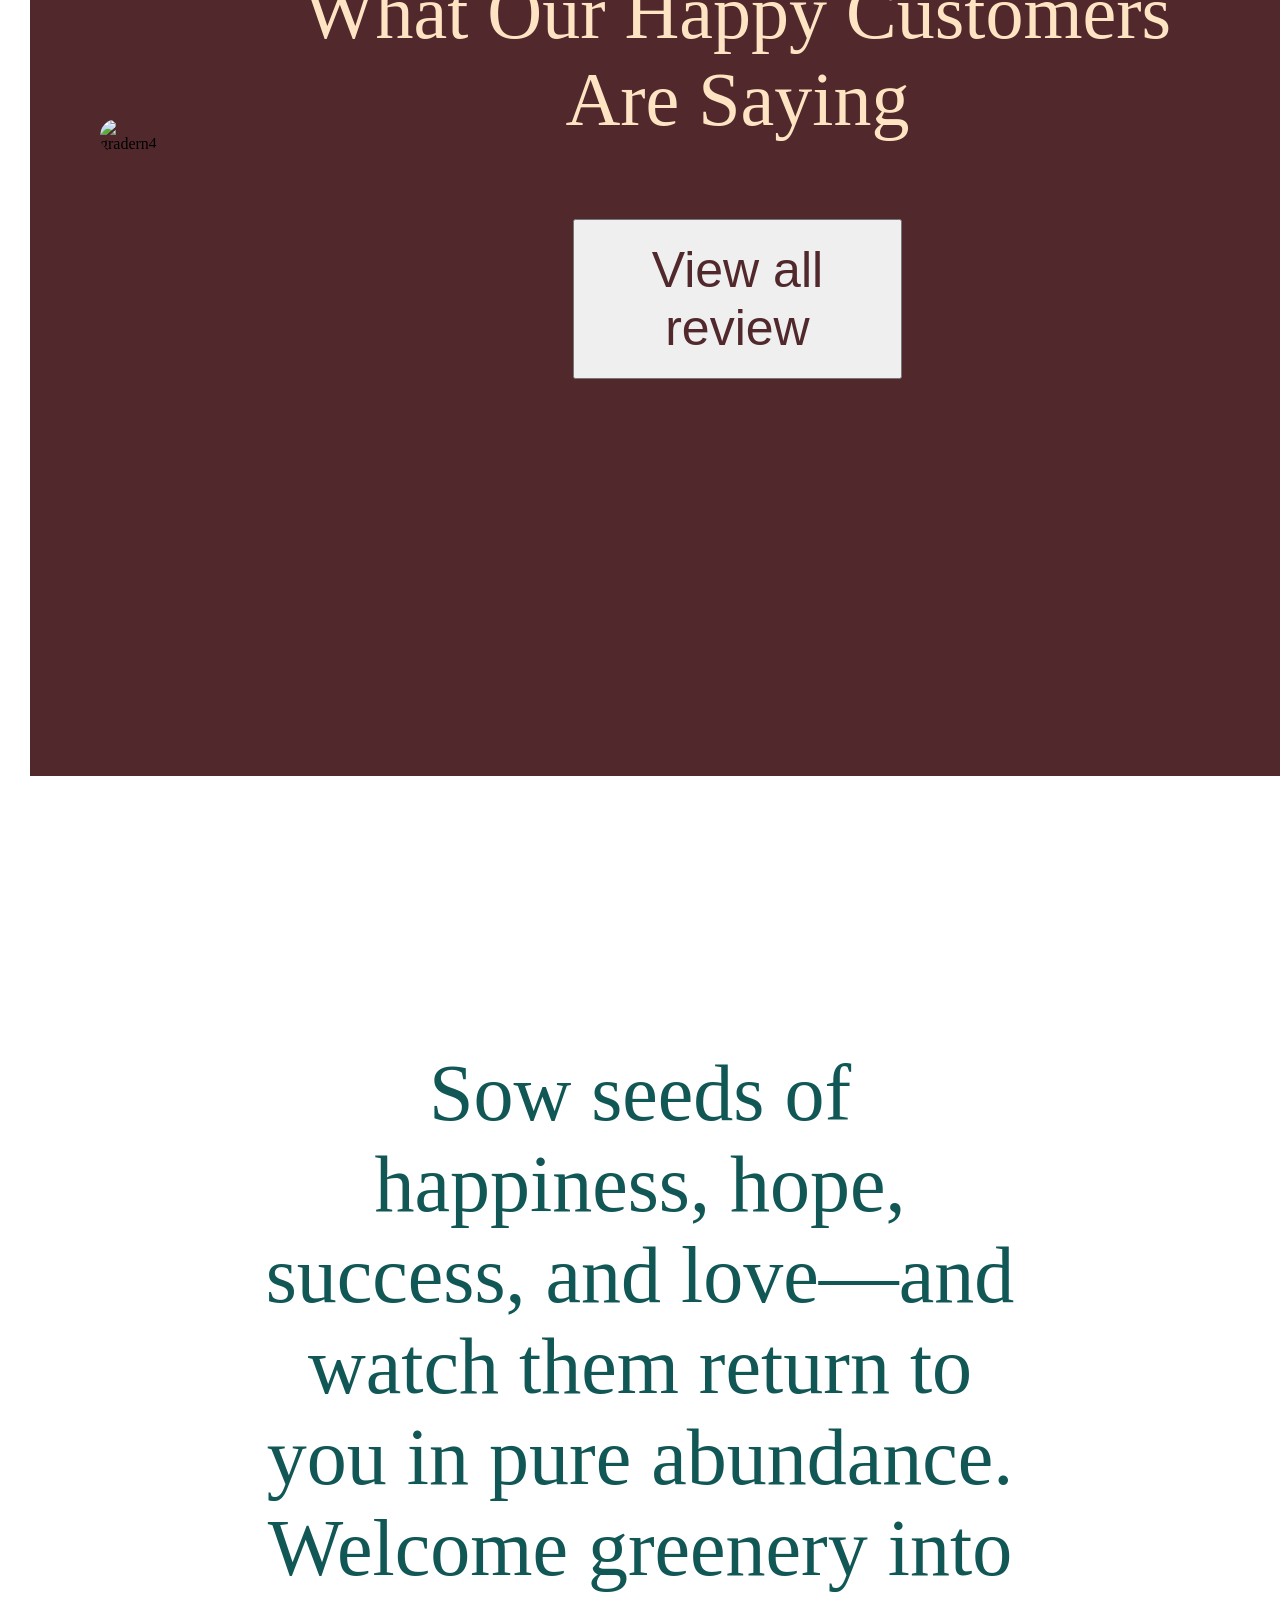
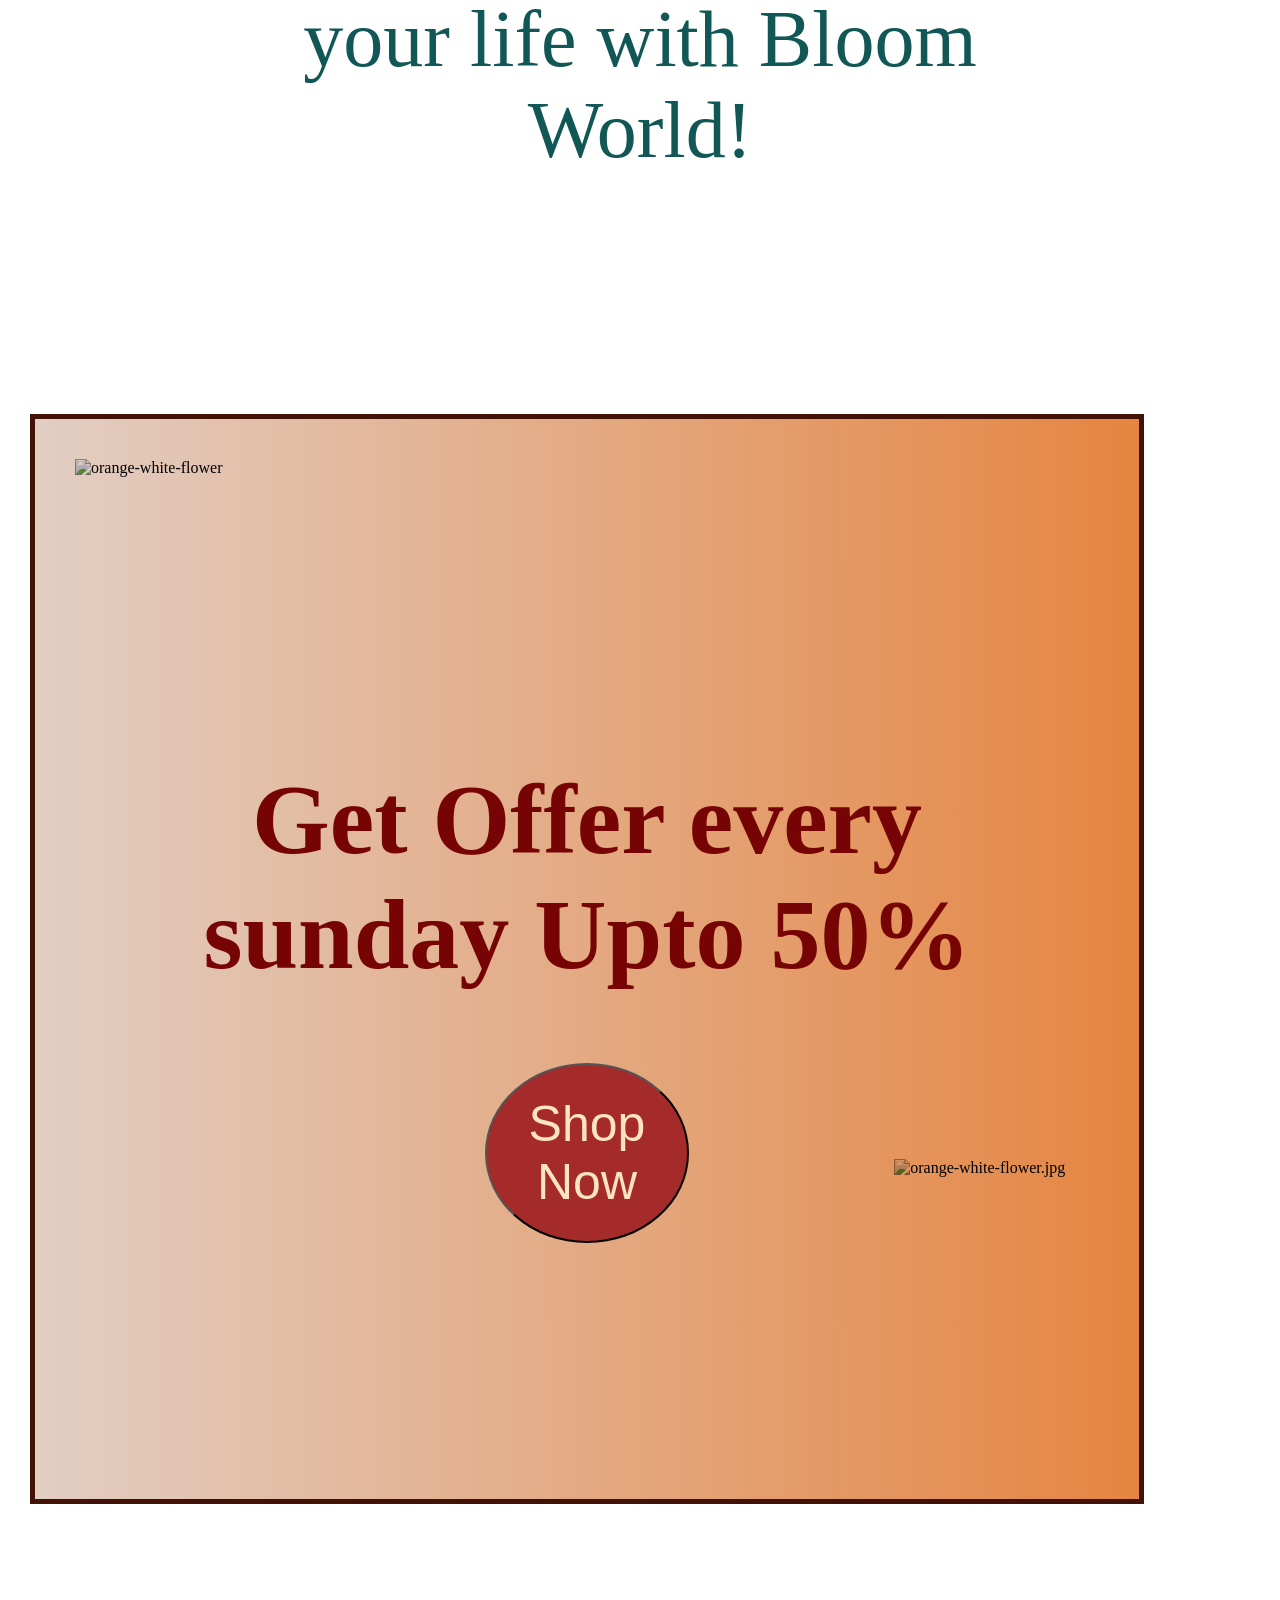
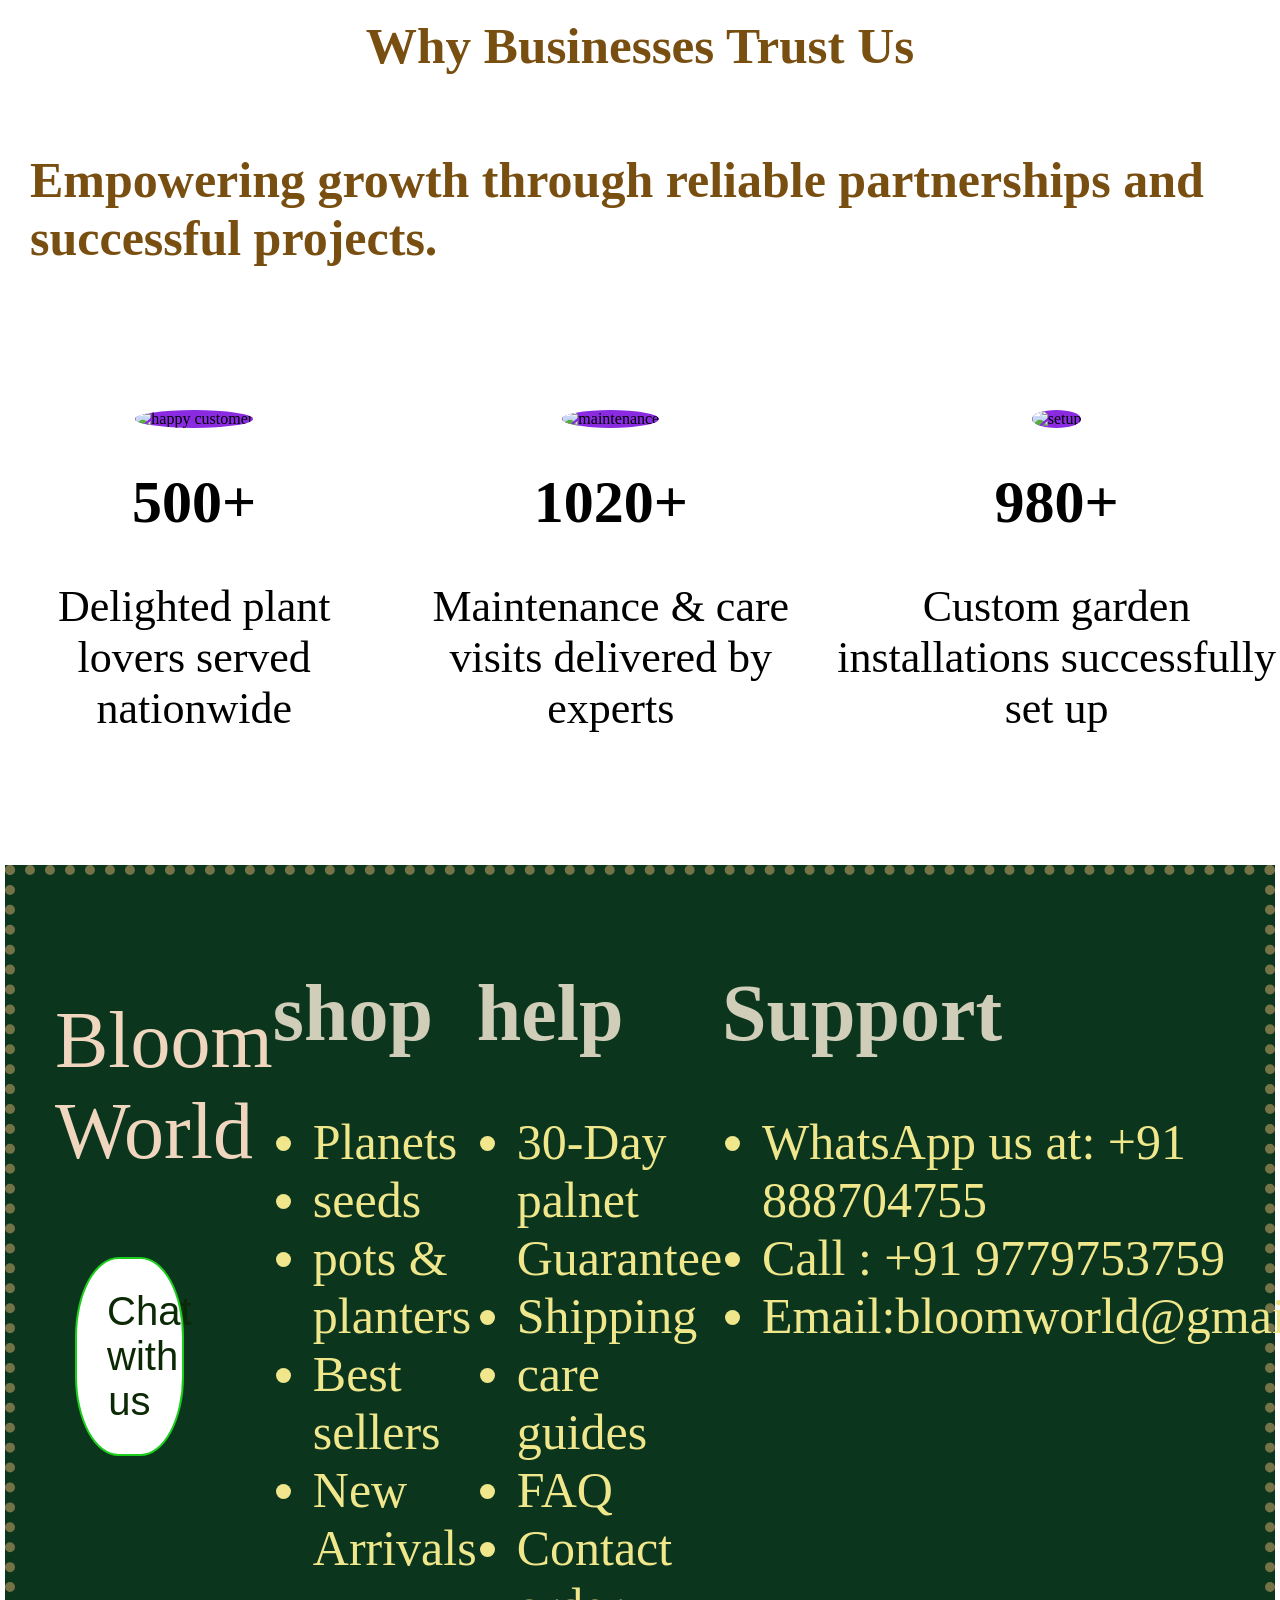
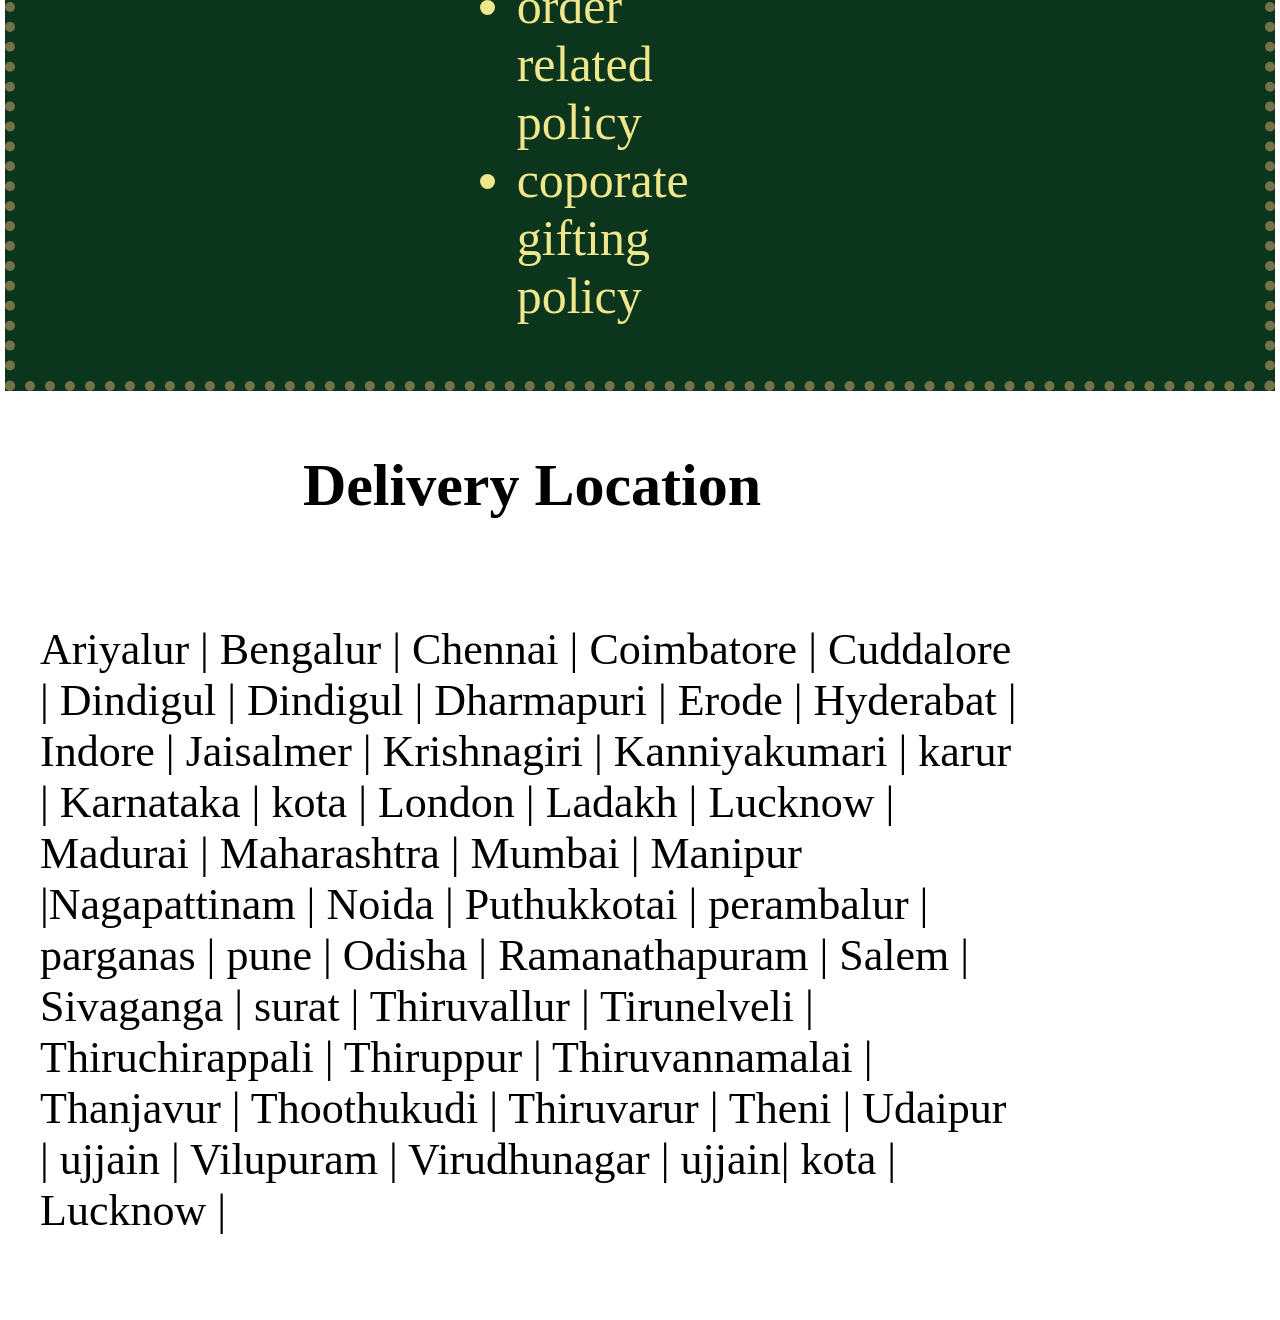
==== commit c1ade393: "Update index.html" ====
--- a/index.html
+++ b/index.html
@@ -44,7 +44,7 @@
         <p>custom flower</p>
       </div>
       <div class="list1">
-         <img src="D:\css\css task\couple.jpg" alt="couple">
+         <img src="couple.jpg" alt="couple">
           <p>Anniversary</p>    
       </div>
       <div class="list1">
@@ -52,11 +52,12 @@
           <p>Birthday</p>
       </div>
       <div class="list1">
-         <img src="D:\css\css task\gift bag.jpg" alt="gift">
+         <img src="gift bag.jpg" alt="gift">
           <p>Coperate Gift</p>
       </div>
      <div class="list1">
-         <img src="D:\css\css task\suprise gift.jpg" alt="suprise gift">
+         <img src="
+         suprise gift.jpg" alt="suprise gift">
          <p>Gift for Her/His</p>
      </div>
      </div>
@@ -68,7 +69,7 @@
         <h2>No matter where you need to send blooms, we'll deliver them in as early as 90 minutes</h2>
         <button>Open Now</button>
      </div>
-        <div> <img src="D:\css\css task\a pot flower.jpg" alt="a pot flower"></div>     
+        <div> <img src="a pot flower.jpg" alt="a pot flower"></div>     
     </session>
 
     <div id="palnet-conatiner">
@@ -79,35 +80,35 @@
              <p>Flower</p>
              <button>Explore</button>
             </div>
-            <div class="palnet-button"><img src="D:\css\css task\image\fruit1.jpg" alt="Flower">
+            <div class="palnet-button"><img src="image\fruit1.jpg" alt="Flower">
              <p>Fruit</p>
             <button>Explore</button>
           </div>
-           <div class="palnet-button"> <img src="D:\css\css task\image\Hangingplanet1.jpg" alt="Hanging Planets">
+           <div class="palnet-button"> <img src="image\Hangingplanet1.jpg" alt="Hanging Planets">
            <p>Hanging Planets</p>
           <button>Explore</button>
         </div>
-            <div class="palnet-button"><img src="D:\css\css task\image\indoorplanet1.jpg" alt="Indoor planets">
+            <div class="palnet-button"><img src="image\indoorplanet1.jpg" alt="Indoor planets">
              <p>Indoor planets</p>
             <button>Explore</button>
           </div>
-            <div class="palnet-button"><img src="D:\css\css task\image\seed.jpg" alt="seeds">
+            <div class="palnet-button"><img src="image\seed.jpg" alt="seeds">
              <p>seeds</p>
             <button>Explore</button>
           </div>
-            <div class="palnet-button"><img src="D:\css\css task\image\comboflower.jpg" alt="Combo flowers">
+            <div class="palnet-button"><img src="image\comboflower.jpg" alt="Combo flowers">
              <p>Combo flowers</p>
              <button>Explore</button>
             </div>
-            <div class="palnet-button"><img src="D:\css\css task\image\fertilizer.jpg" alt="Fertilizer">
+            <div class="palnet-button"><img src="image\fertilizer.jpg" alt="Fertilizer">
              <p>Fertilizer</p>
              <button>Explore</button>
             </div>
-            <div class="palnet-button"><img src="D:\css\css task\image\Croton.jpg" alt="Croton">
+            <div class="palnet-button"><img src="image\Croton.jpg" alt="Croton">
              <p>Croton</p>
              <button>Explore</button>
             </div>
-            <div class="palnet-button"><img src="D:\css\css task\image\vegetable.jpg" alt="Vegetable">
+            <div class="palnet-button"><img src="image\vegetable.jpg" alt="Vegetable">
              <p>Vegetable</p>
              <button>Explore</button>
             </div>
@@ -119,13 +120,13 @@
     <session id="Follow-site-head">
         <h1>Follow us</h1>
         <div id="Follow-site-categ">
-          <img src="D:\css\css task\image\whatsapp.jpg" alt="whatsapp">
-          <img src="D:\css\css task\insta.jpg" alt="insta">
-          <img src="D:\css\css task\facebook.jpg" alt="facebook">
-          <img src="D:\css\css task\image\youtube.png" alt="youtube">
-          <img src="D:\css\css task\image\twitter.jpg" alt="twitter">
-          <img src="D:\css\css task\image\telegram.jpg" alt="telegram" >
-         <img src="D:\css\css task\image\linkedin.png" alt="linkedin">
+          <img src="image\whatsapp.jpg" alt="whatsapp">
+          <img src="insta.jpg" alt="insta">
+          <img src="facebook.jpg" alt="facebook">
+          <img src="image\youtube.png" alt="youtube">
+          <img src="image\twitter.jpg" alt="twitter">
+          <img src="image\telegram.jpg" alt="telegram" >
+         <img src="image\linkedin.png" alt="linkedin">
         </div>
     </session>
 
@@ -133,7 +134,7 @@
 
     <session id="review-session">    
          <div class="review-session1">
-             <img src="D:\css\css task\image\garden4.jpg" alt="gradern4">          
+             <img src="image\garden4.jpg" alt="gradern4">          
         </div> 
         <div class="review-session2">
              <p class="para">What Our Happy Customers Are Saying</p>
@@ -151,14 +152,14 @@
 
     <session id="flower-template">
         <div class="flower-offer-sess1">
-            <img src="D:\css\css task\image\orange-white-flower.jpg" alt="orange-white-flower"> 
+            <img src="image\orange-white-flower.jpg" alt="orange-white-flower"> 
         </div>
        <div class="flower-offer-sess2">
          <h1 >Get Offer every sunday Upto 50%</h1>
          <button>Shop Now</button>
        </div>
        <div class="flower-offer-sess3">
-            <img src="D:\css\css task\image\orange-white-flower.jpg" alt="orange-white-flower.jpg">
+            <img src="image\orange-white-flower.jpg" alt="orange-white-flower.jpg">
             </div>
         </div>
     </session>
@@ -170,15 +171,15 @@
 </div>
 <div class="service-container">
   <div class="service-box1">
-    <img src="D:\css\css task\image\happy customer.jpg" alt="happy customer">
+    <img src="image\happy customer.jpg" alt="happy customer">
     <h1>500+</h1> 
        <p> Delighted plant lovers served nationwide</p></div> 
   <div class="service-box1">
-    <img src="D:\css\css task\image\maintenance.jpg" alt="maintenance"> 
+    <img src="image\maintenance.jpg" alt="maintenance"> 
    <h1>1020+</h1> 
      <p> Maintenance & care visits delivered by experts</p></div>
   <div class="service-box1">
-    <img src="D:\css\css task\image\setup.jpg" alt="setup">
+    <img src="image\setup.jpg" alt="setup">
   <h1>980+</h1> 
      <p> Custom garden installations successfully set up</p></div>
      </div>
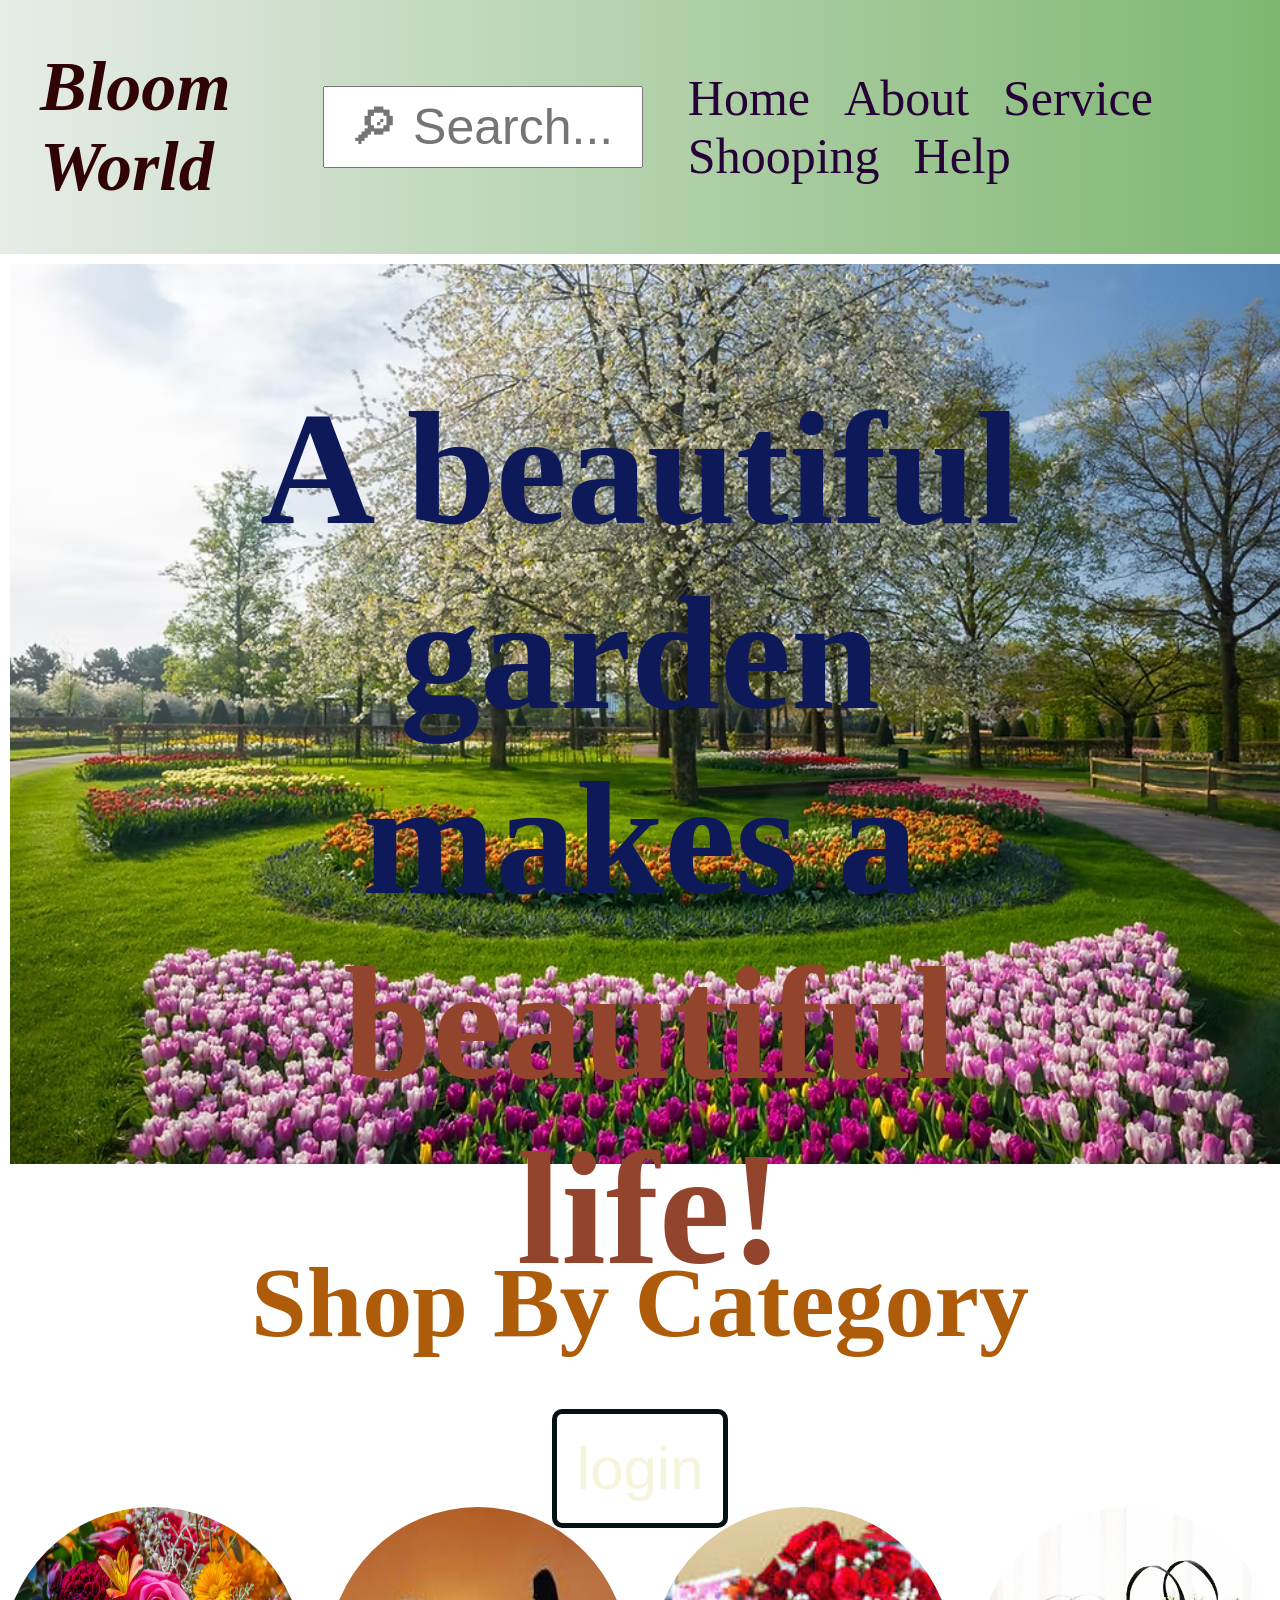
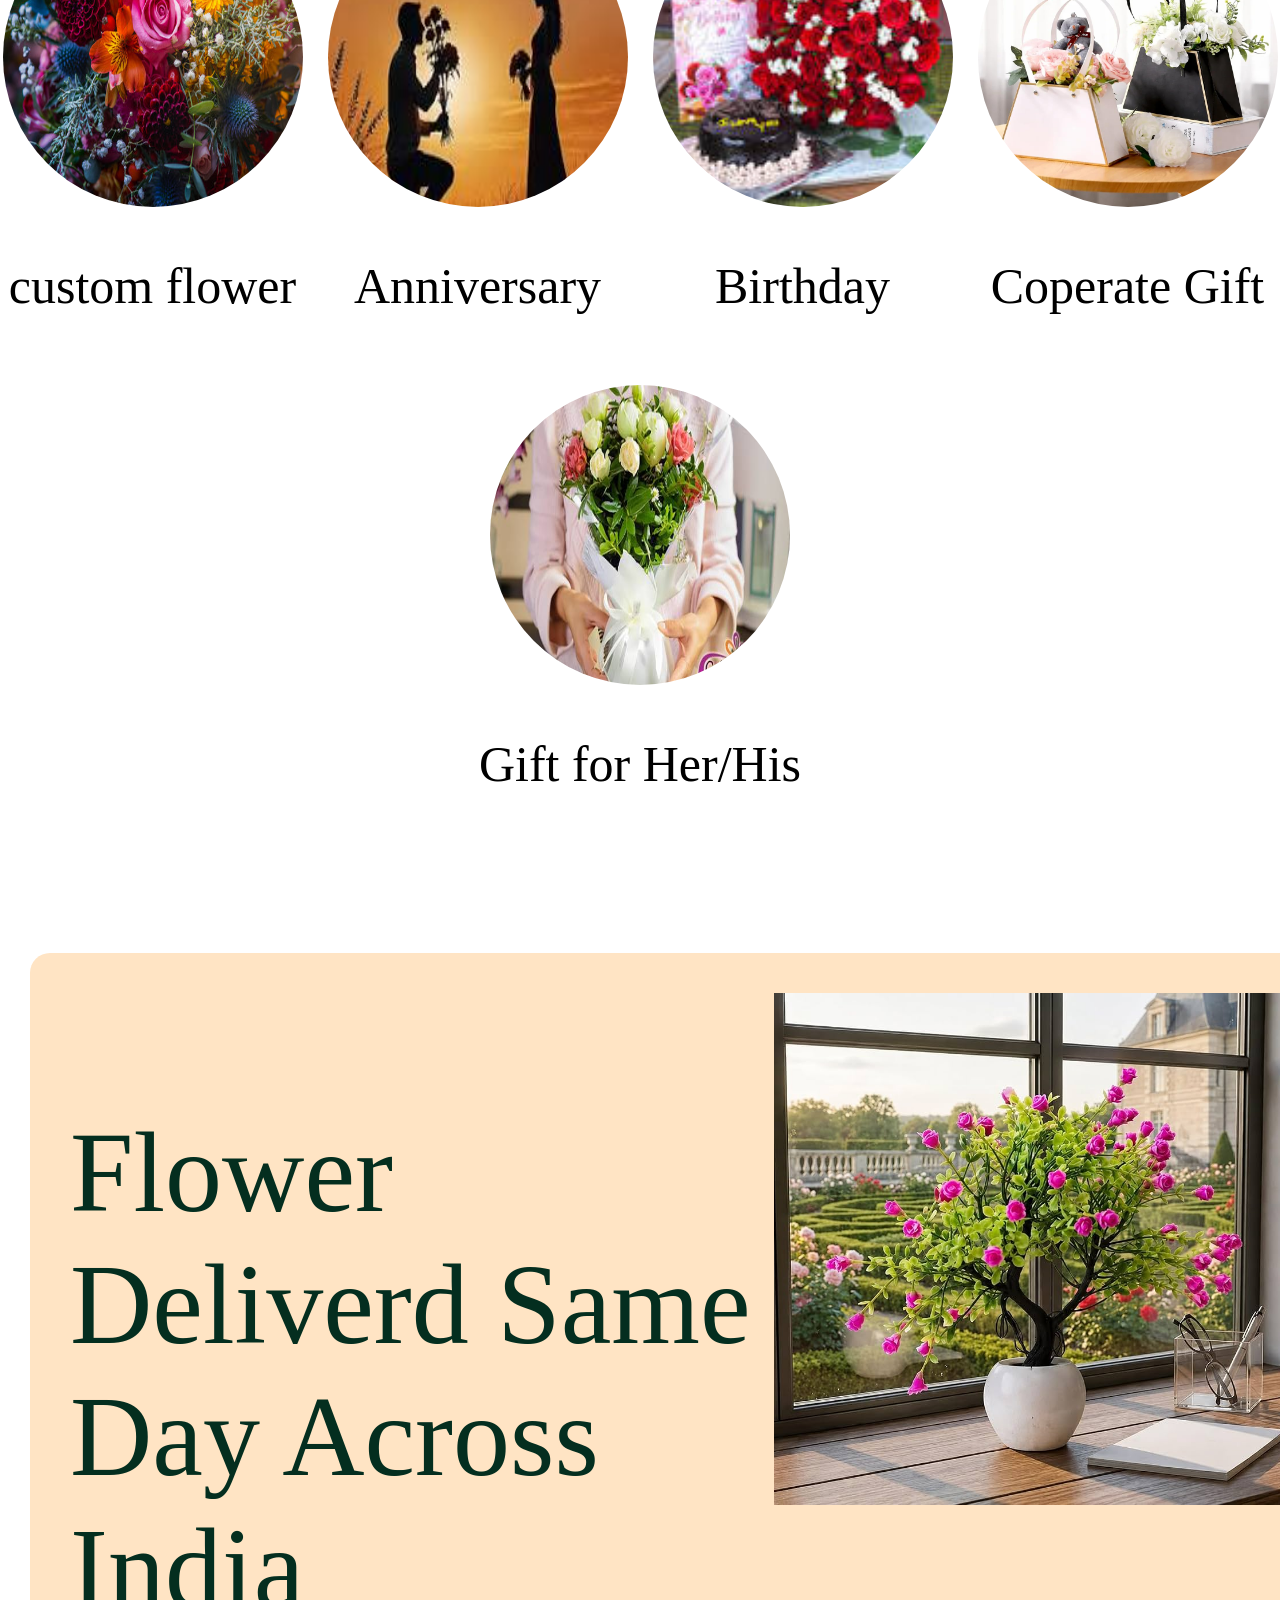
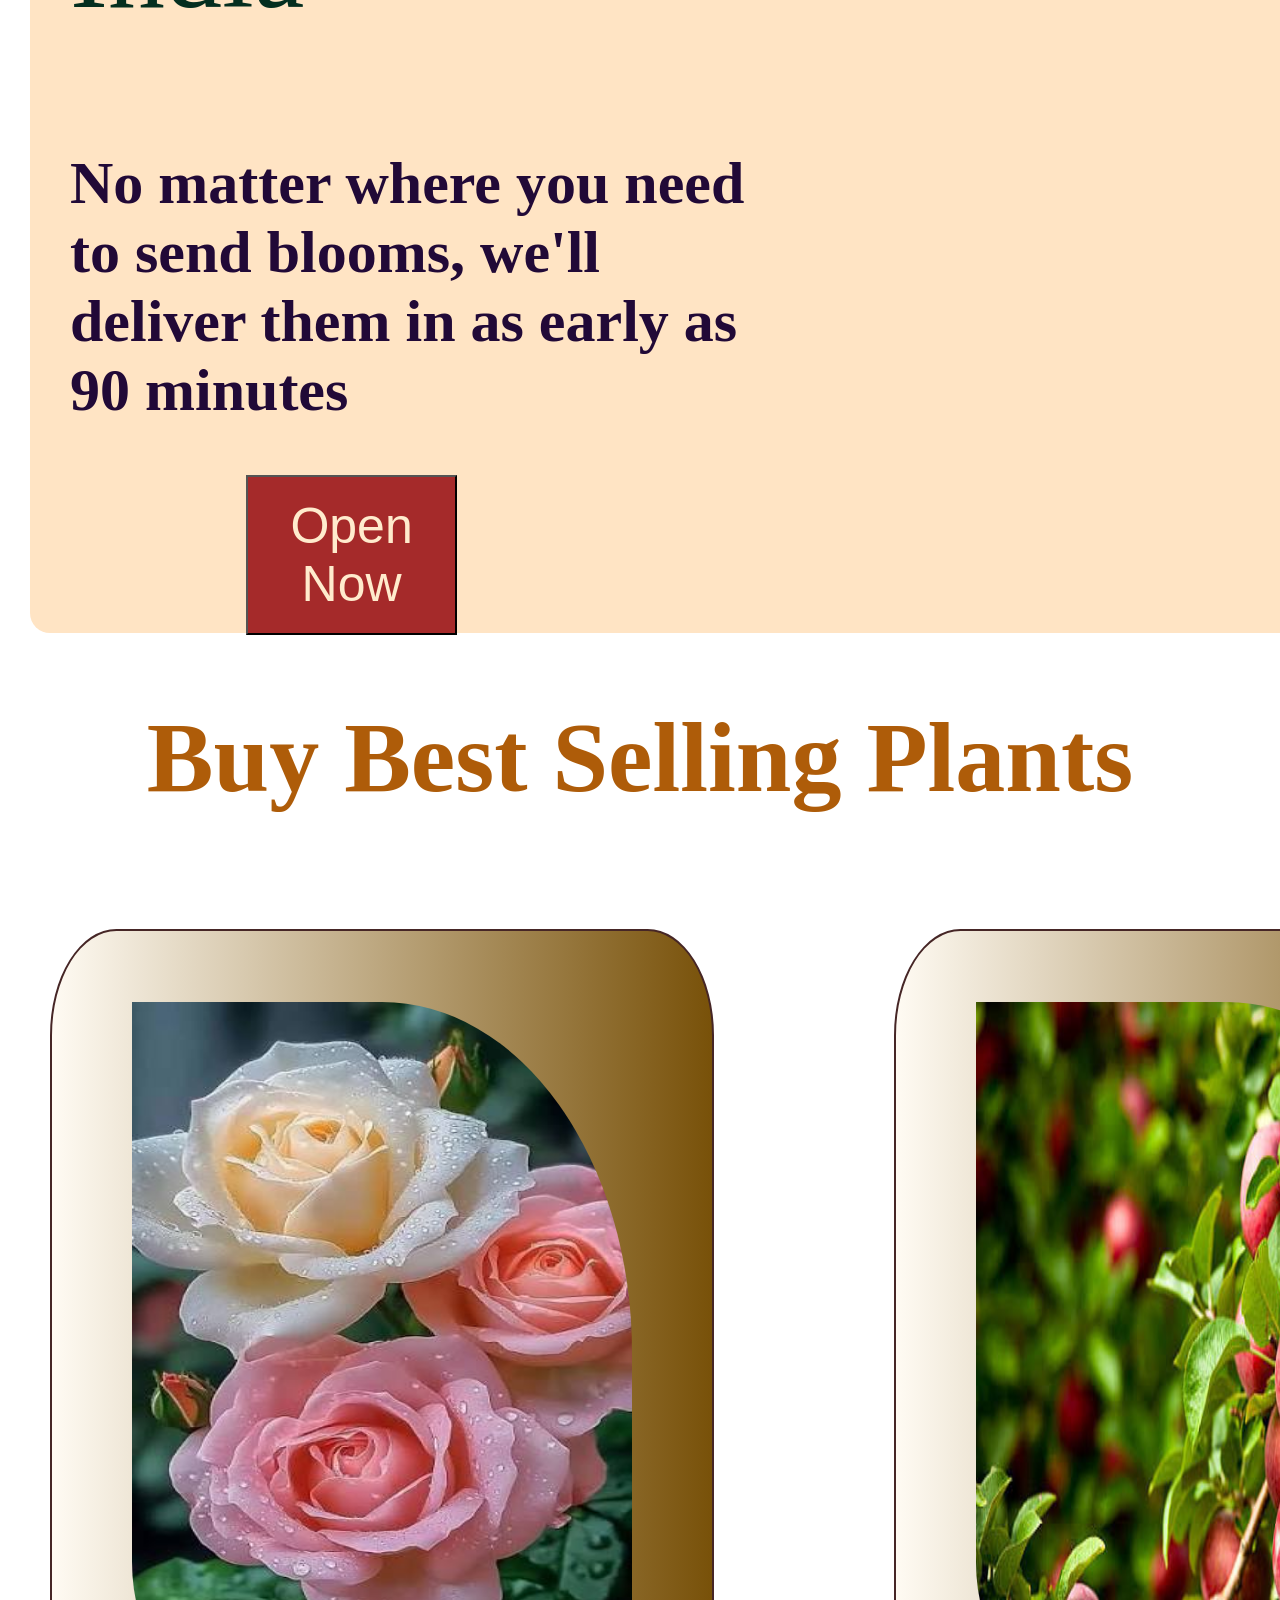
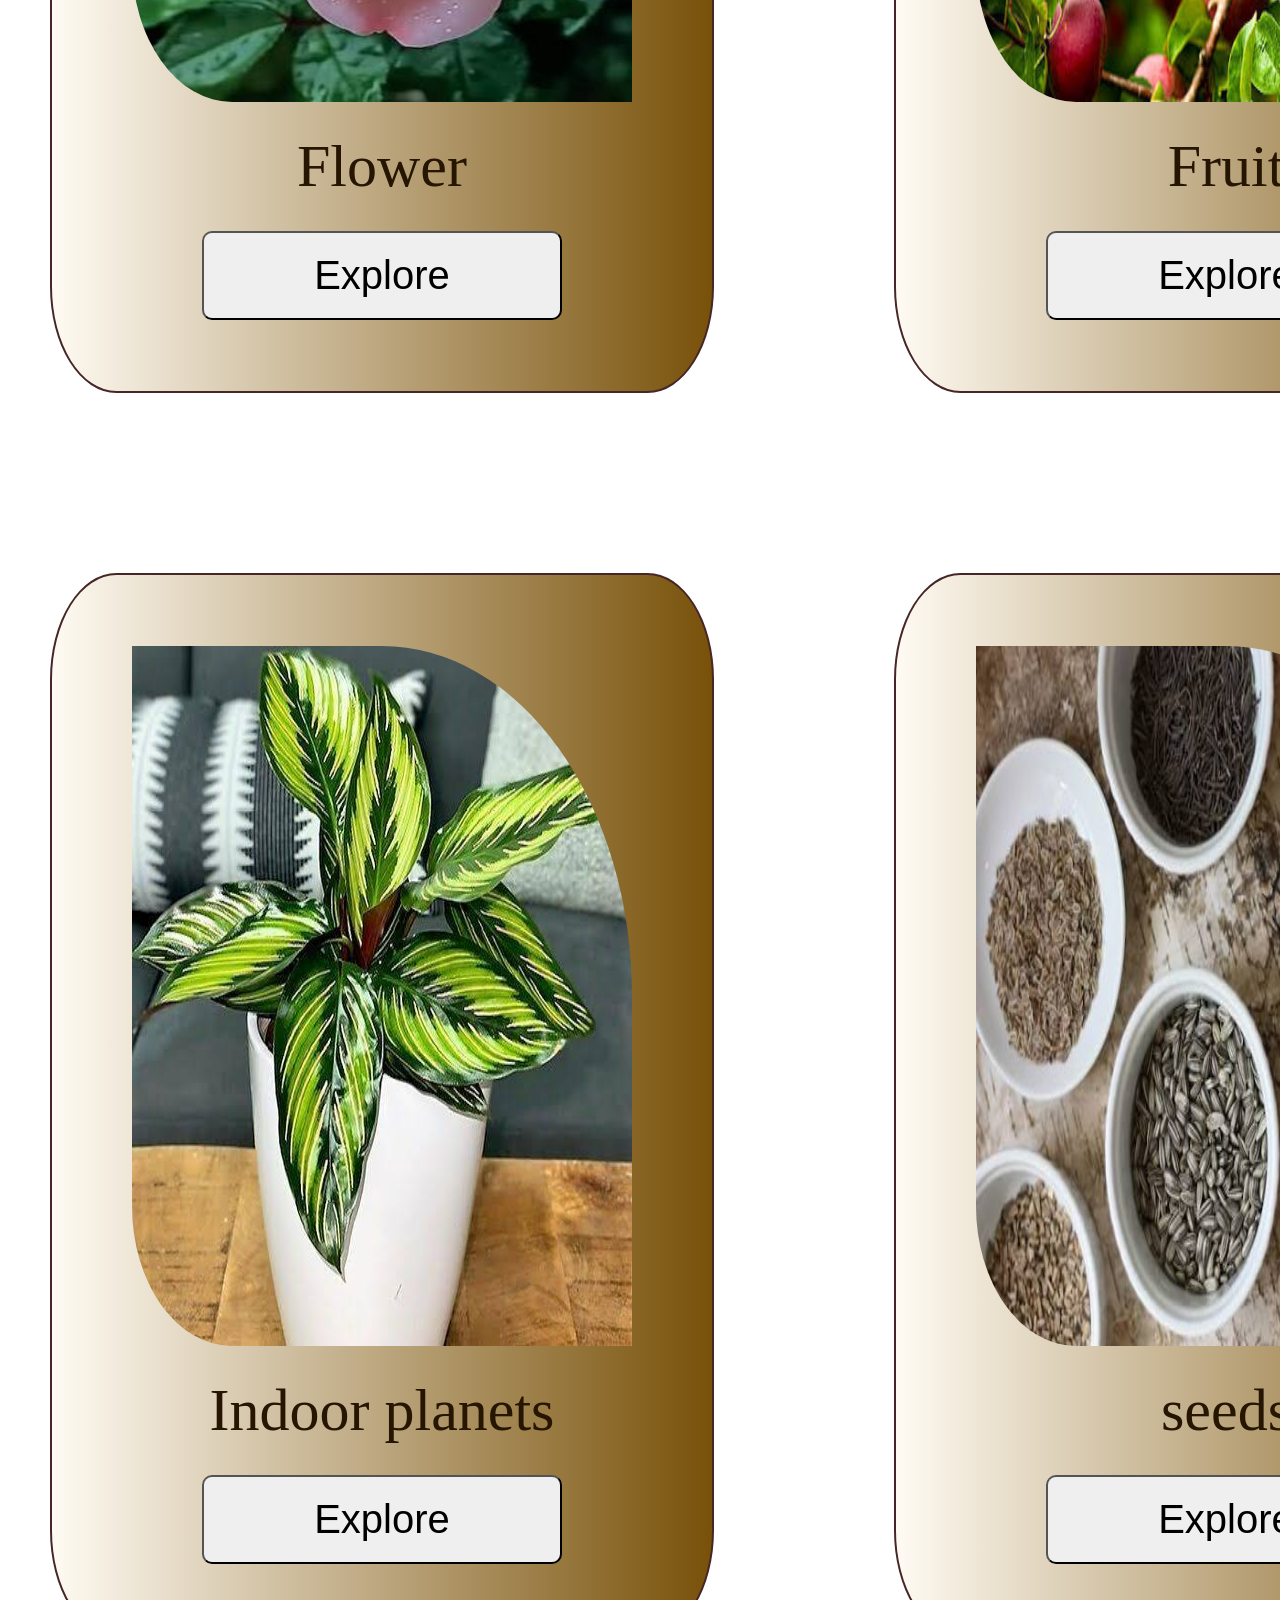
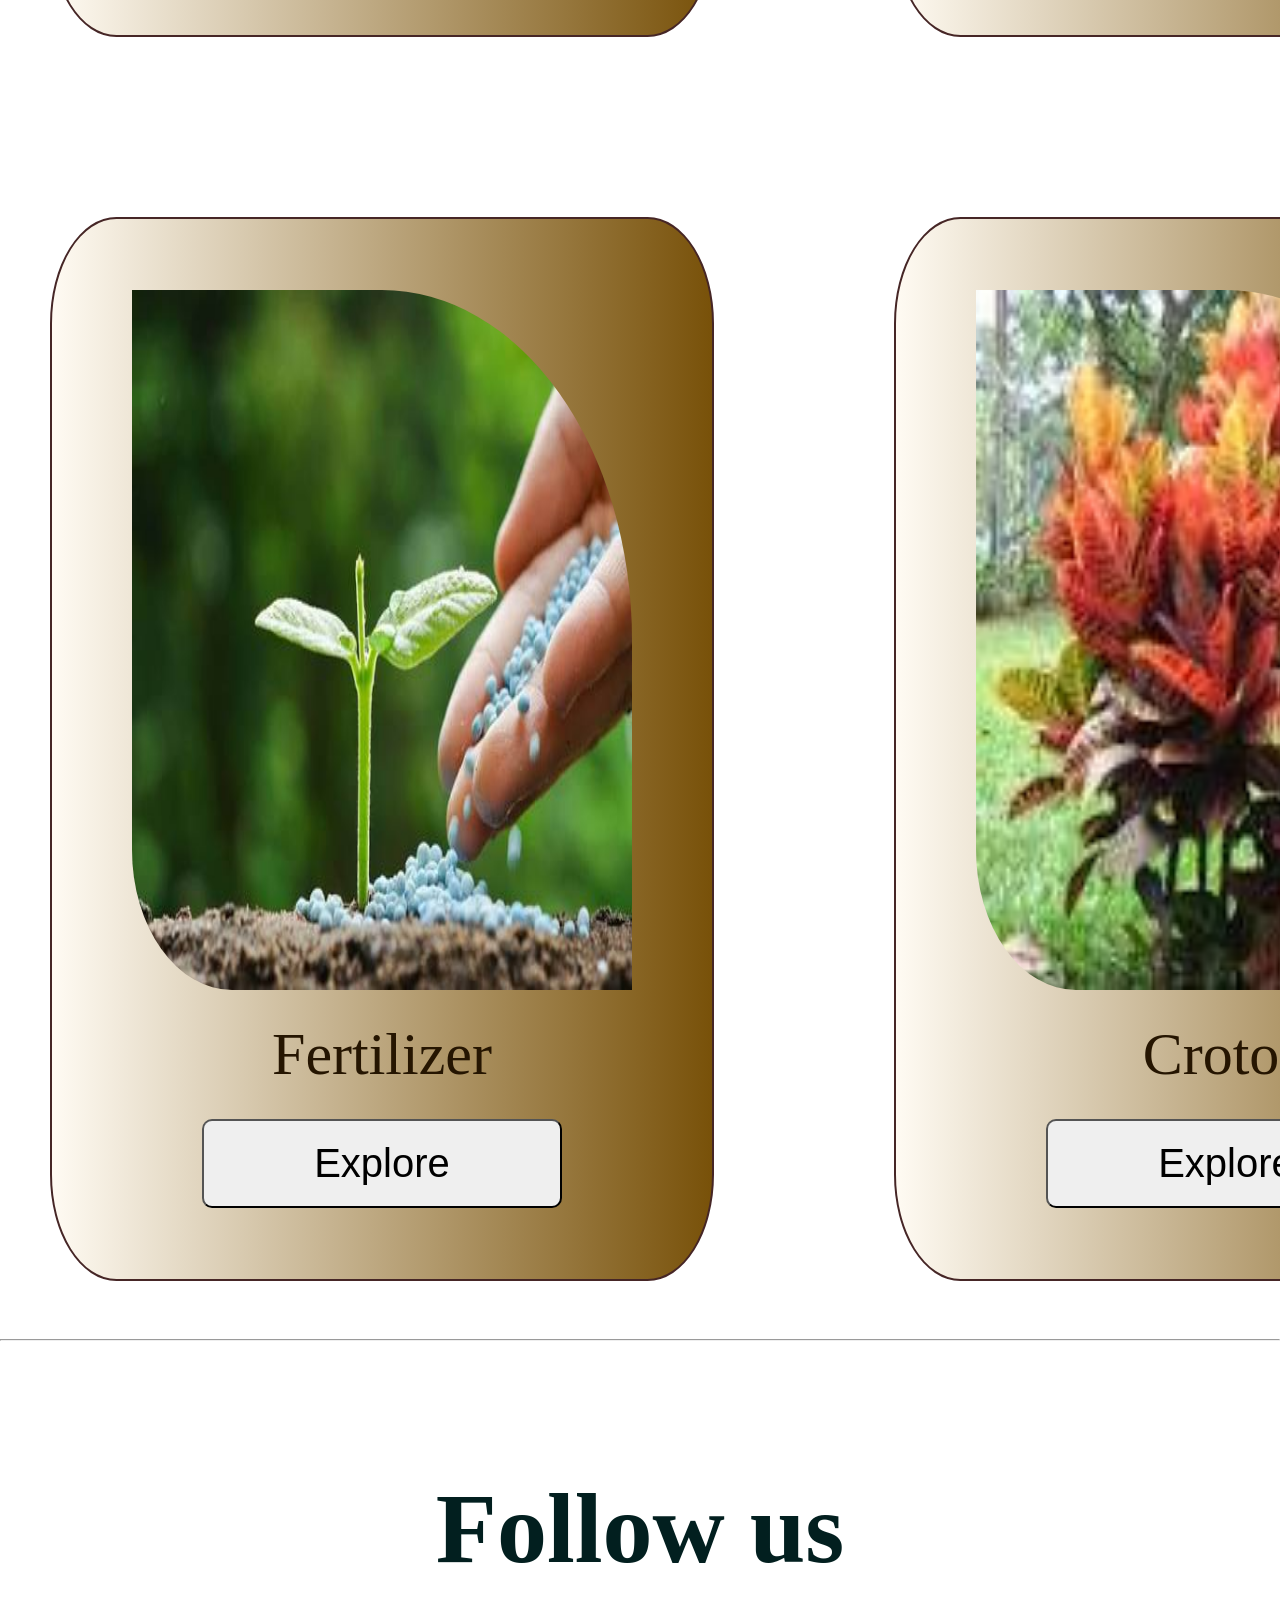
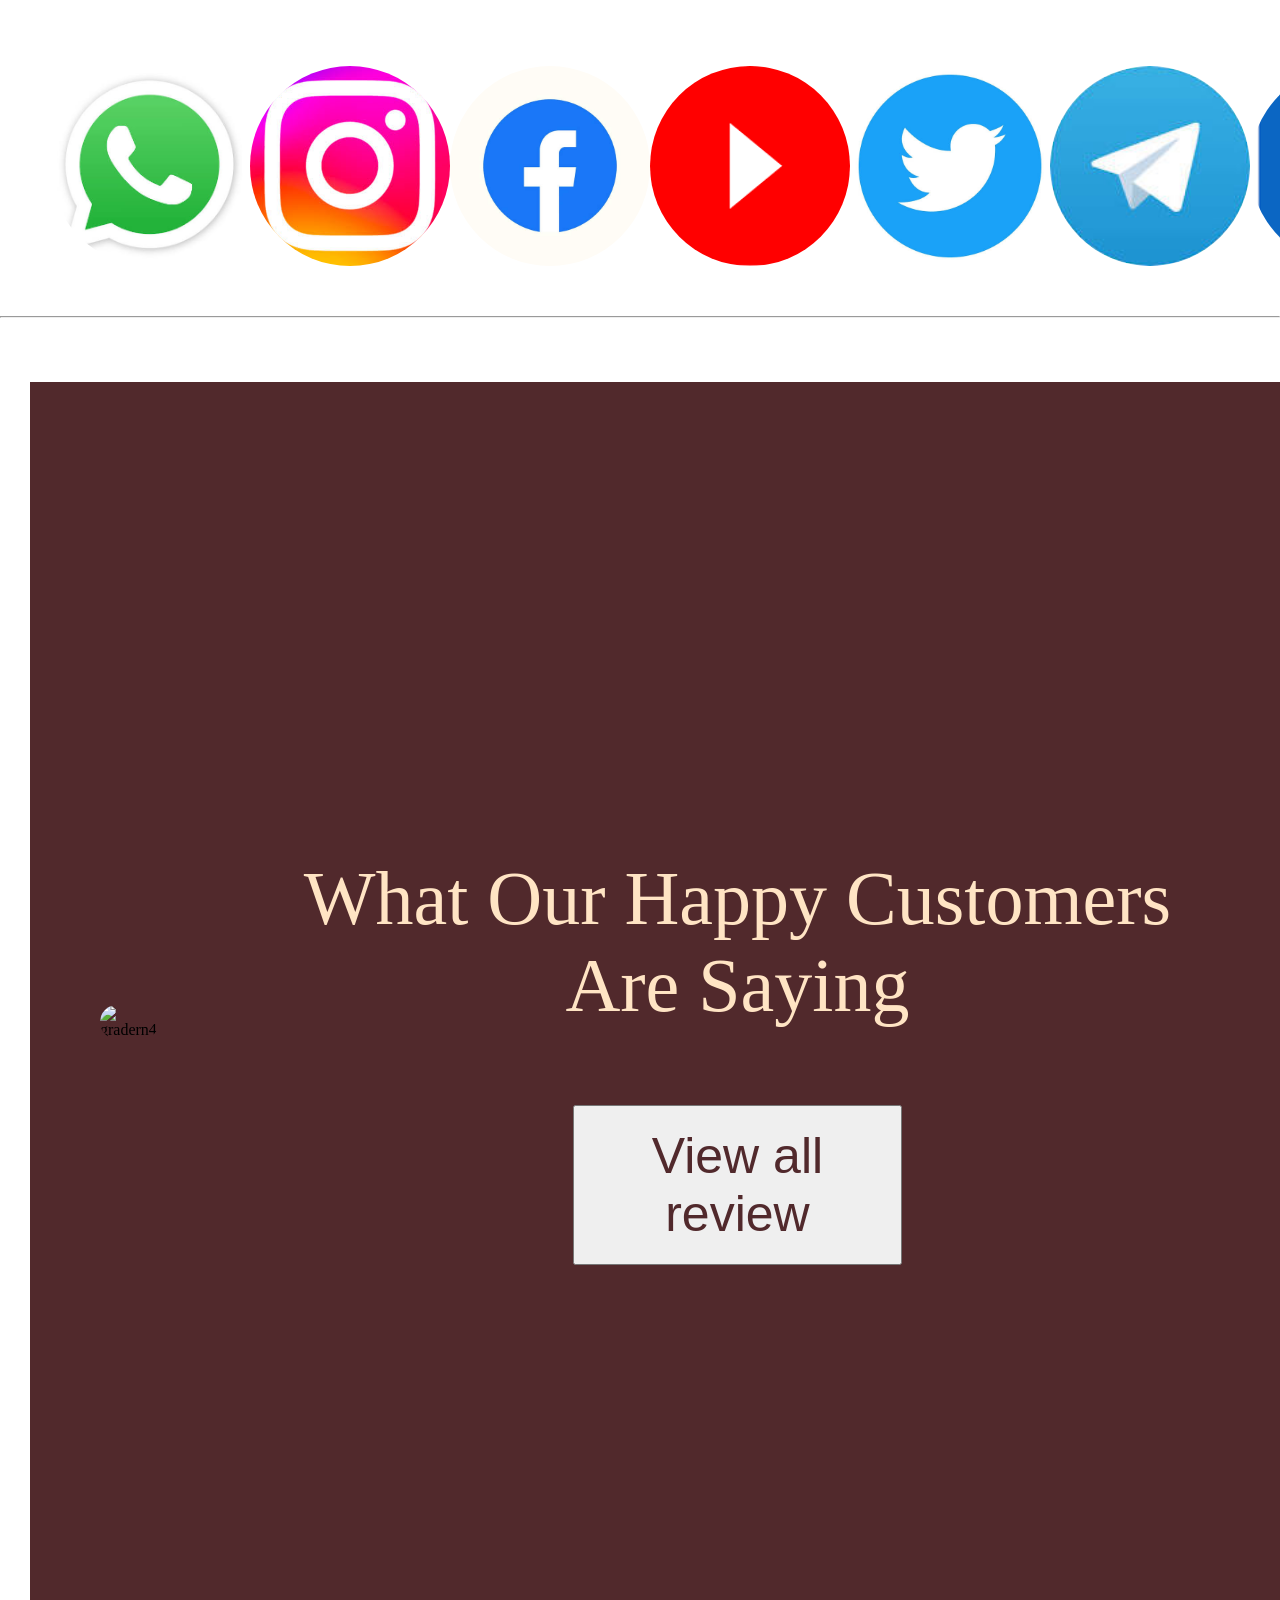
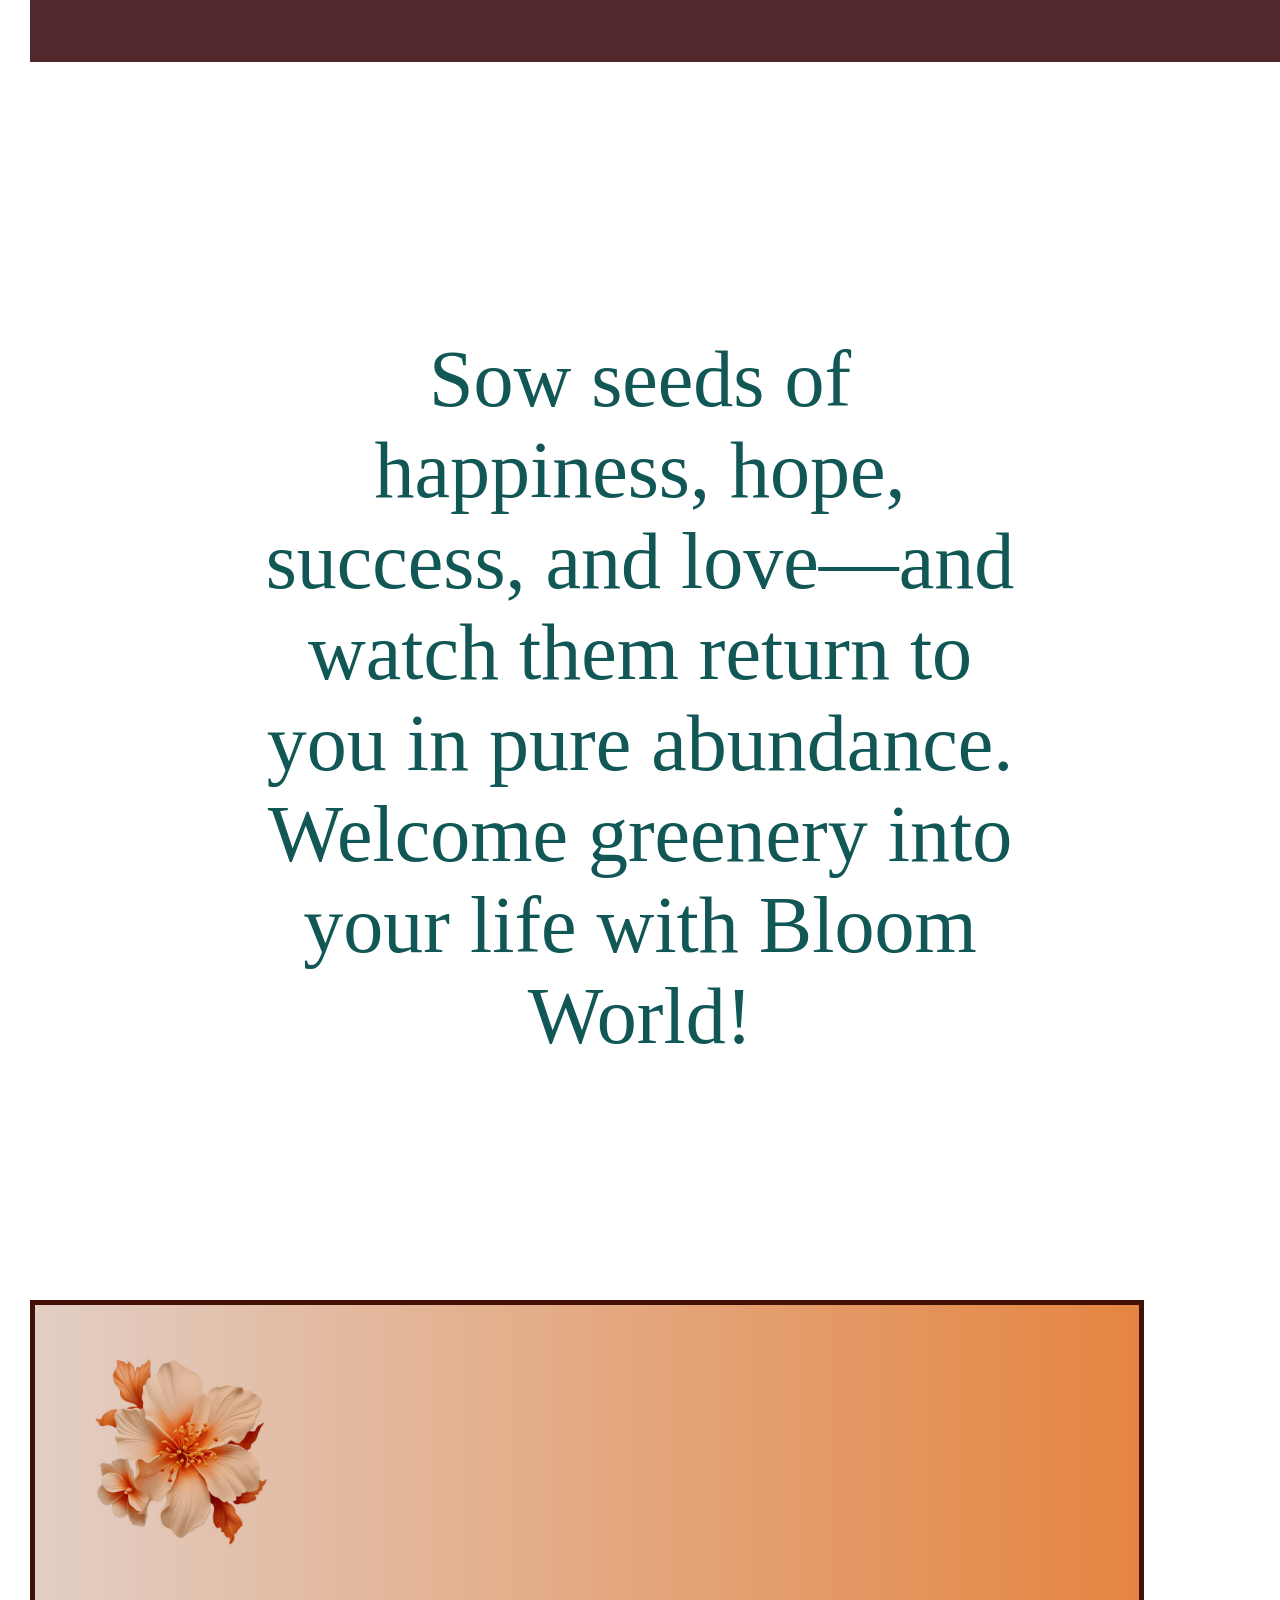
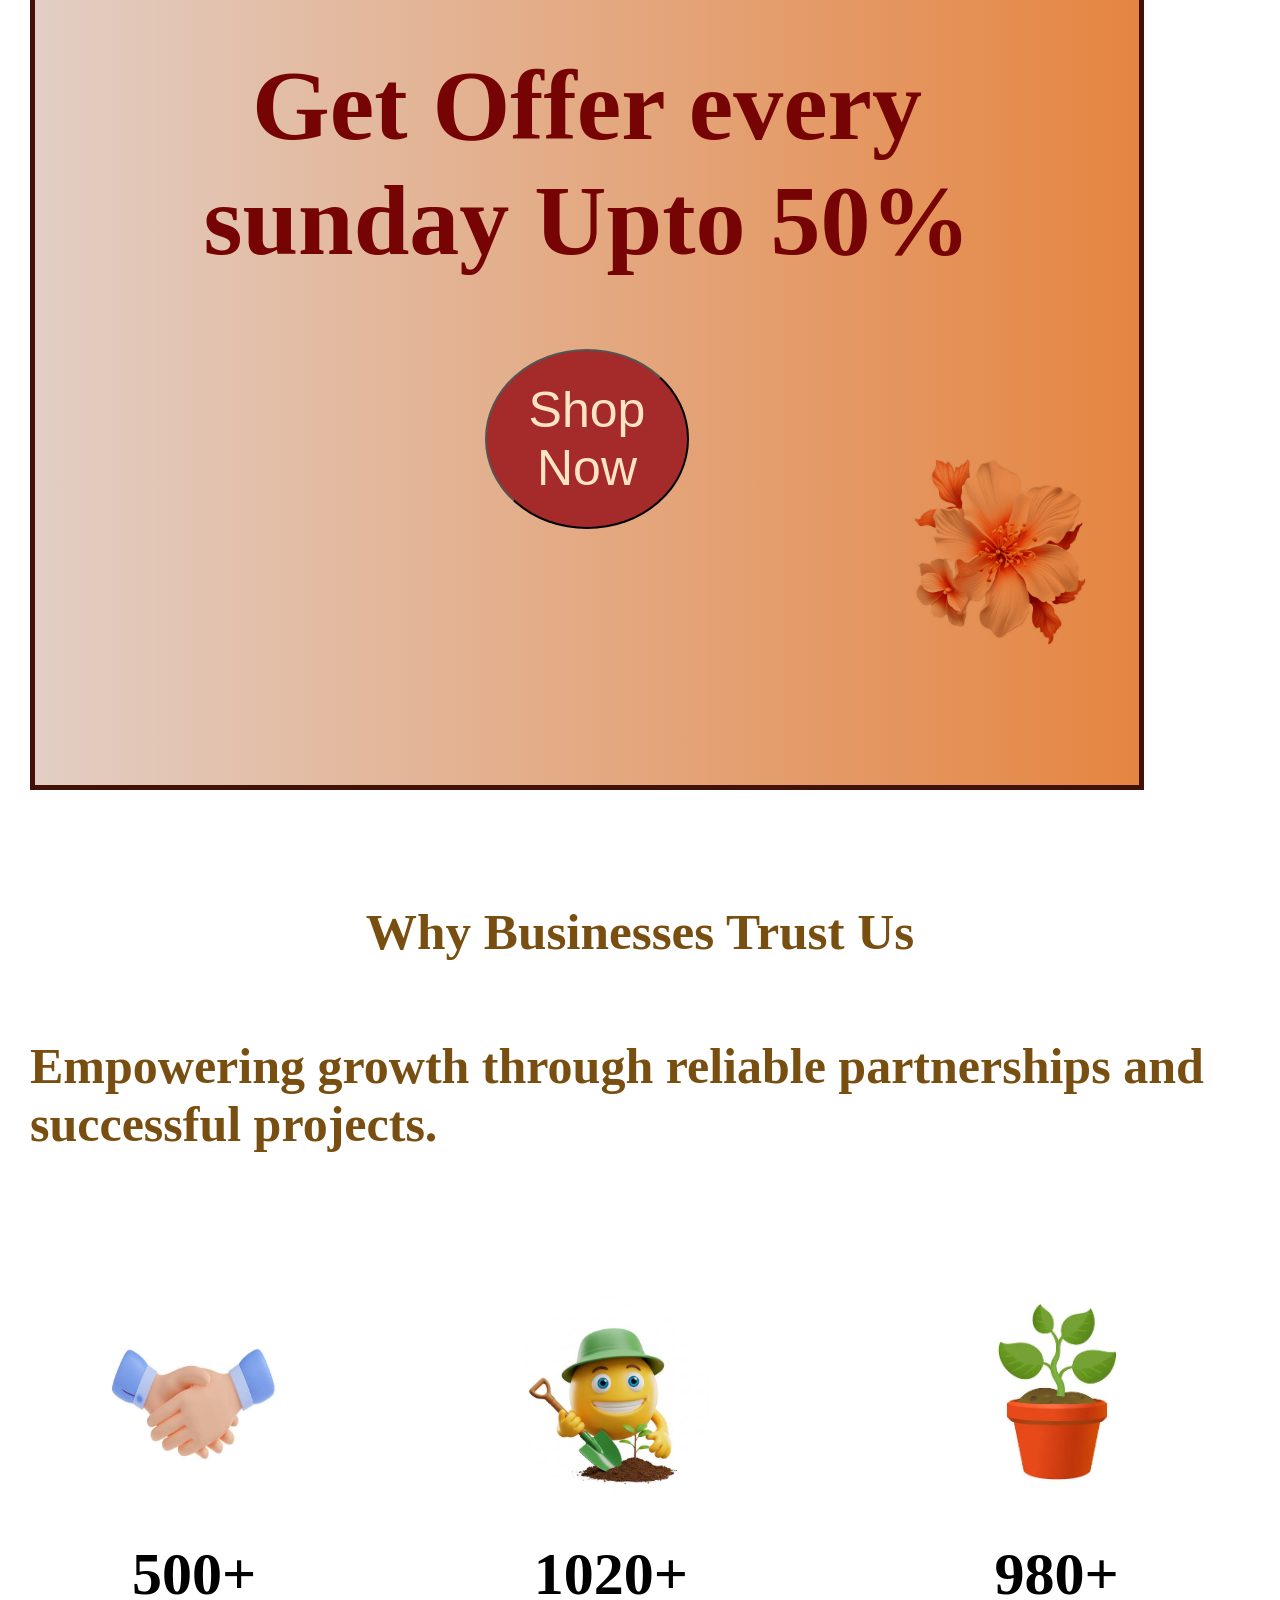
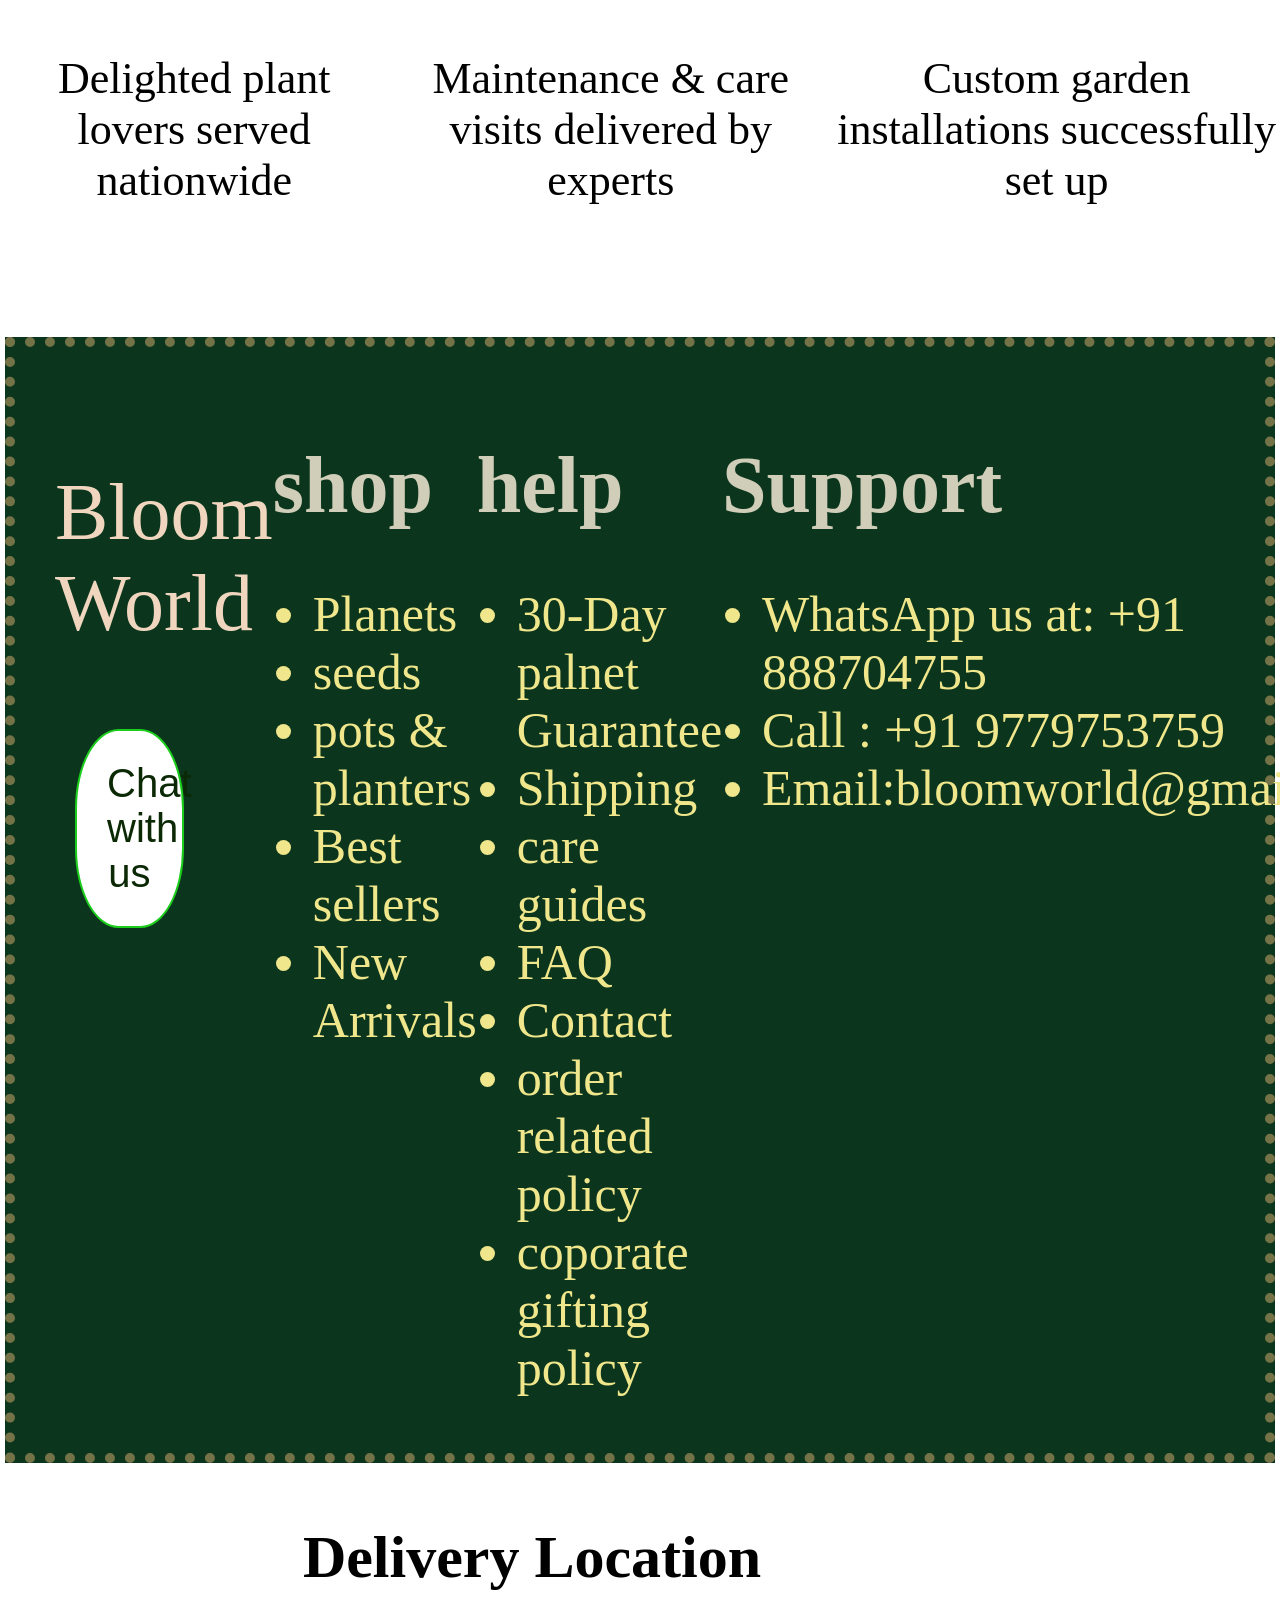
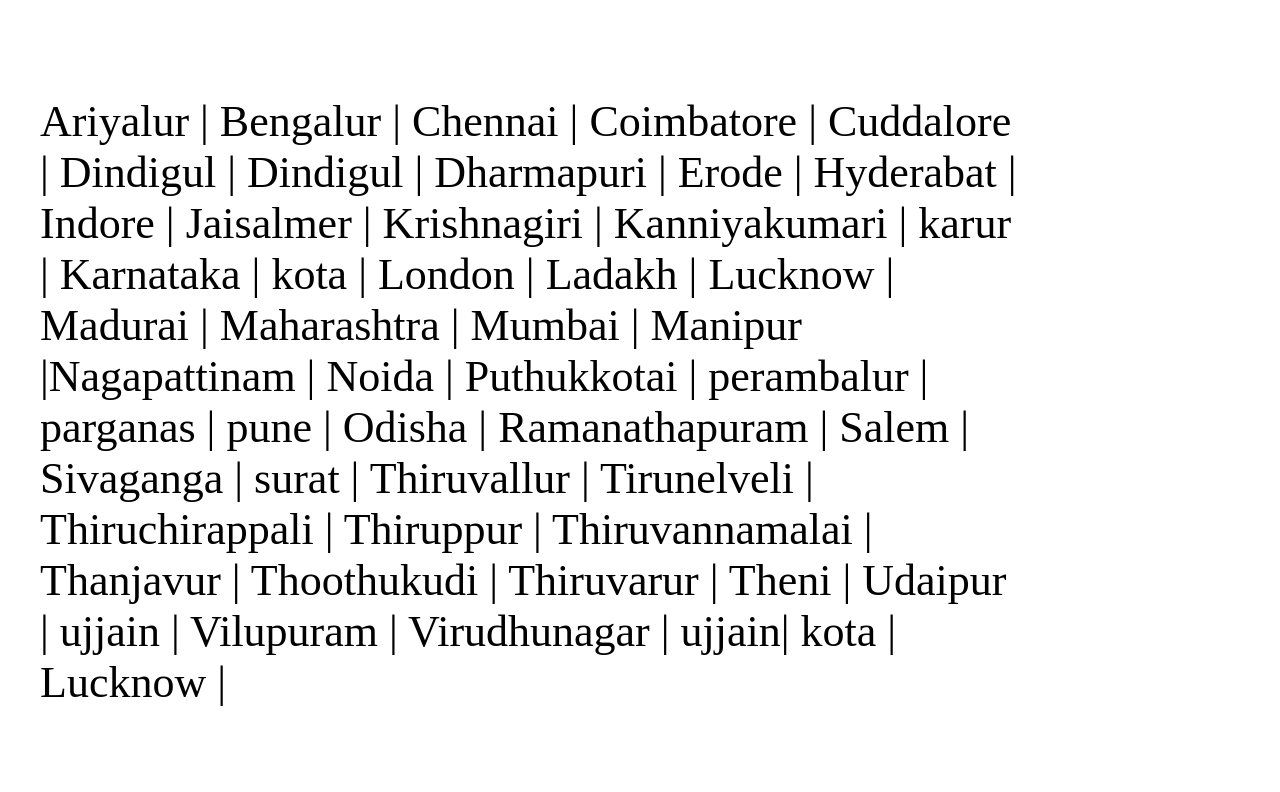
==== commit d148965e: "Update index.html" ====
--- a/index.html
+++ b/index.html
@@ -28,7 +28,7 @@
       </div>
      </header>
       <div id="gardern">
-       <img src="image/flower garden.avif" alt="garden" id="gardern-img">
+       <img src="flower garden.avif" alt="garden" id="gardern-img">
     </div>
      <div id="image-quotes">
         <h1>A beautiful garden makes a <span>beautiful life!</span>  </h1>
@@ -76,39 +76,39 @@
         <h1>Buy Best Selling Plants</h1>
         <div class="palnet-List">
            <div class="palnet-button">
-             <img src="image\flower1.jpg" alt="flower1">
+             <img src="flower1.jpg" alt="flower1">
              <p>Flower</p>
              <button>Explore</button>
             </div>
-            <div class="palnet-button"><img src="image\fruit1.jpg" alt="Flower">
+            <div class="palnet-button"><img src="fruit1.jpg" alt="Flower">
              <p>Fruit</p>
             <button>Explore</button>
           </div>
-           <div class="palnet-button"> <img src="image\Hangingplanet1.jpg" alt="Hanging Planets">
+           <div class="palnet-button"> <img src="Hangingplanet1.jpg" alt="Hanging Planets">
            <p>Hanging Planets</p>
           <button>Explore</button>
         </div>
-            <div class="palnet-button"><img src="image\indoorplanet1.jpg" alt="Indoor planets">
+            <div class="palnet-button"><img src="indoorplanet1.jpg" alt="Indoor planets">
              <p>Indoor planets</p>
             <button>Explore</button>
           </div>
-            <div class="palnet-button"><img src="image\seed.jpg" alt="seeds">
+            <div class="palnet-button"><img src="seed.jpg" alt="seeds">
              <p>seeds</p>
             <button>Explore</button>
           </div>
-            <div class="palnet-button"><img src="image\comboflower.jpg" alt="Combo flowers">
+            <div class="palnet-button"><img src="comboflower.jpg" alt="Combo flowers">
              <p>Combo flowers</p>
              <button>Explore</button>
             </div>
-            <div class="palnet-button"><img src="image\fertilizer.jpg" alt="Fertilizer">
+            <div class="palnet-button"><img src="fertilizer.jpg" alt="Fertilizer">
              <p>Fertilizer</p>
              <button>Explore</button>
             </div>
-            <div class="palnet-button"><img src="image\Croton.jpg" alt="Croton">
+            <div class="palnet-button"><img src="Croton.jpg" alt="Croton">
              <p>Croton</p>
              <button>Explore</button>
             </div>
-            <div class="palnet-button"><img src="image\vegetable.jpg" alt="Vegetable">
+            <div class="palnet-button"><img src="vegetable.jpg" alt="Vegetable">
              <p>Vegetable</p>
              <button>Explore</button>
             </div>
@@ -120,13 +120,13 @@
     <session id="Follow-site-head">
         <h1>Follow us</h1>
         <div id="Follow-site-categ">
-          <img src="image\whatsapp.jpg" alt="whatsapp">
+          <img src="whatsapp.jpg" alt="whatsapp">
           <img src="insta.jpg" alt="insta">
           <img src="facebook.jpg" alt="facebook">
-          <img src="image\youtube.png" alt="youtube">
-          <img src="image\twitter.jpg" alt="twitter">
-          <img src="image\telegram.jpg" alt="telegram" >
-         <img src="image\linkedin.png" alt="linkedin">
+          <img src="youtube.png" alt="youtube">
+          <img src="twitter.jpg" alt="twitter">
+          <img src="telegram.jpg" alt="telegram" >
+         <img src="linkedin.png" alt="linkedin">
         </div>
     </session>
 
@@ -134,7 +134,7 @@
 
     <session id="review-session">    
          <div class="review-session1">
-             <img src="image\garden4.jpg" alt="gradern4">          
+             <img src="garden4.jpg" alt="gradern4">          
         </div> 
         <div class="review-session2">
              <p class="para">What Our Happy Customers Are Saying</p>
@@ -152,14 +152,14 @@
 
     <session id="flower-template">
         <div class="flower-offer-sess1">
-            <img src="image\orange-white-flower.jpg" alt="orange-white-flower"> 
+            <img src="orange-white-flower.jpg" alt="orange-white-flower"> 
         </div>
        <div class="flower-offer-sess2">
          <h1 >Get Offer every sunday Upto 50%</h1>
          <button>Shop Now</button>
        </div>
        <div class="flower-offer-sess3">
-            <img src="image\orange-white-flower.jpg" alt="orange-white-flower.jpg">
+            <img src="orange-white-flower.jpg" alt="orange-white-flower.jpg">
             </div>
         </div>
     </session>
@@ -171,15 +171,15 @@
 </div>
 <div class="service-container">
   <div class="service-box1">
-    <img src="image\happy customer.jpg" alt="happy customer">
+    <img src="happy customer.jpg" alt="happy customer">
     <h1>500+</h1> 
        <p> Delighted plant lovers served nationwide</p></div> 
   <div class="service-box1">
-    <img src="image\maintenance.jpg" alt="maintenance"> 
+    <img src="maintenance.jpg" alt="maintenance"> 
    <h1>1020+</h1> 
      <p> Maintenance & care visits delivered by experts</p></div>
   <div class="service-box1">
-    <img src="image\setup.jpg" alt="setup">
+    <img src="setup.jpg" alt="setup">
   <h1>980+</h1> 
      <p> Custom garden installations successfully set up</p></div>
      </div>
